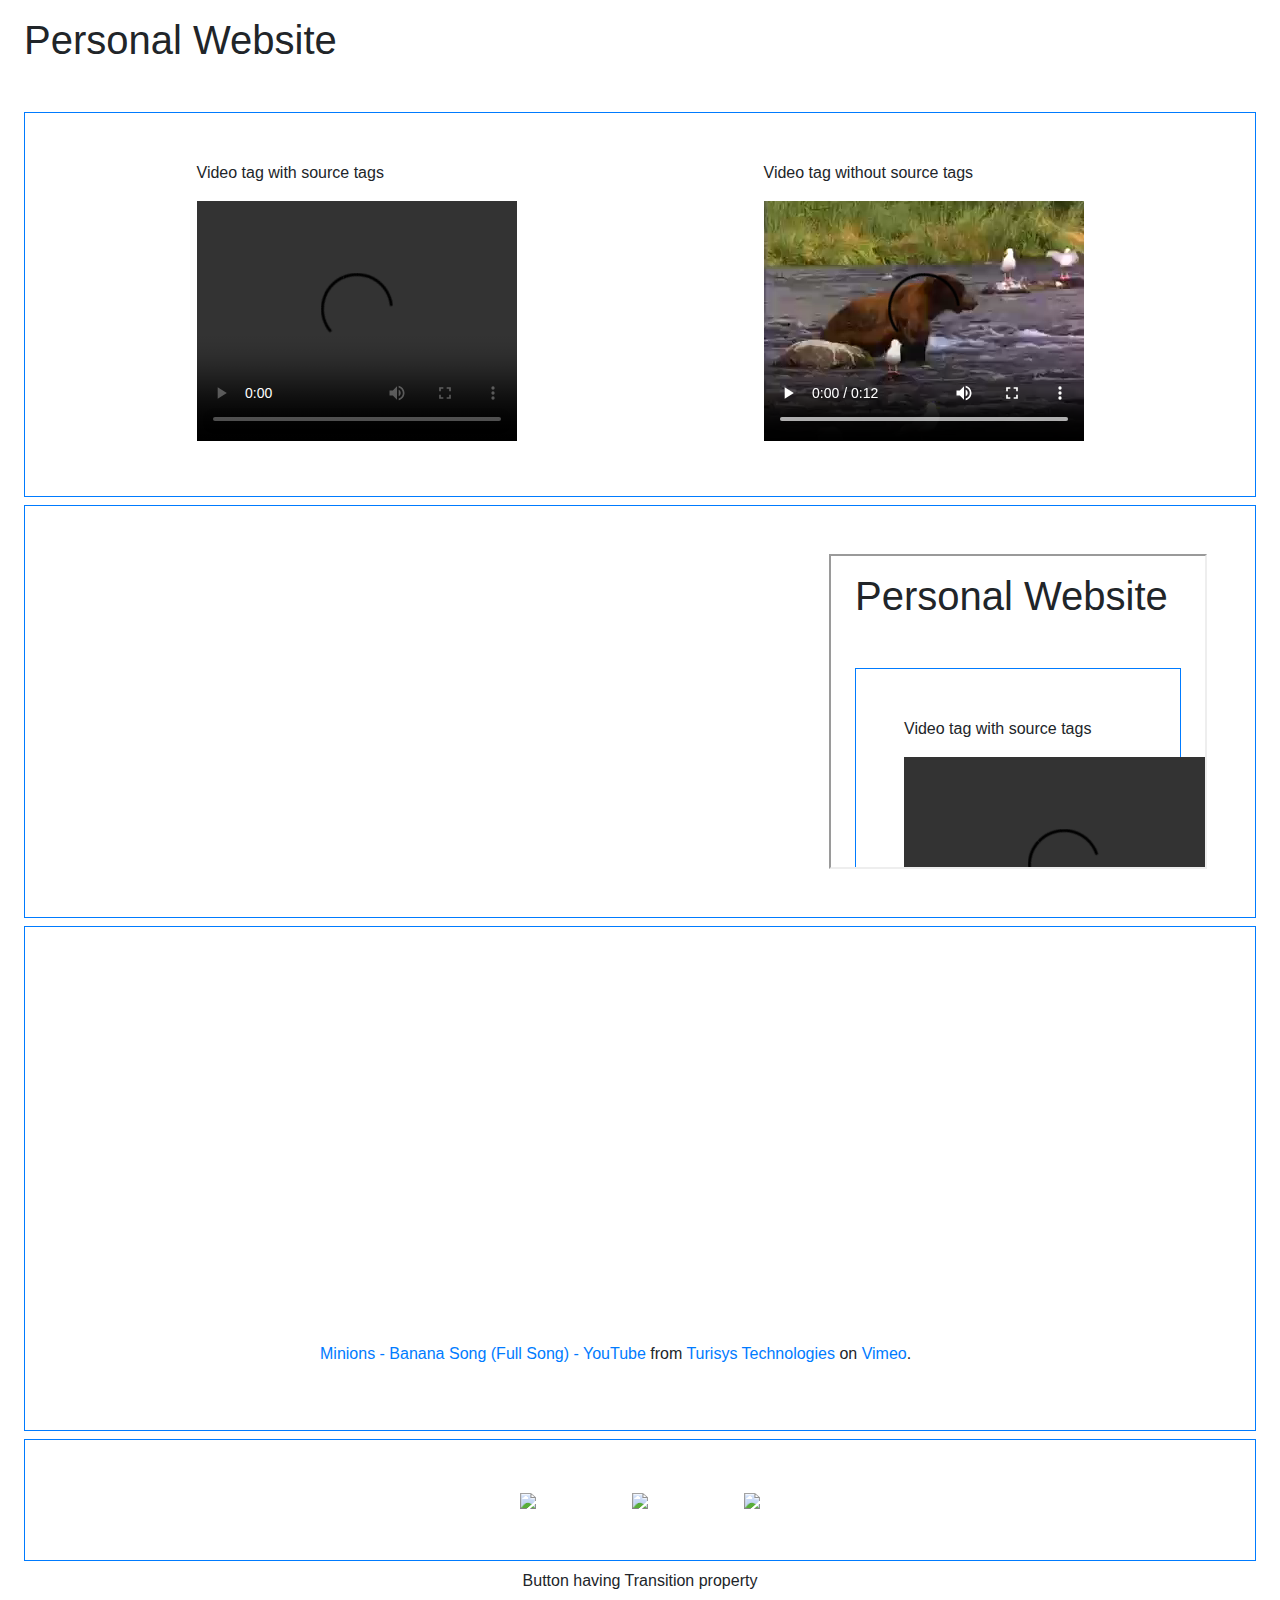
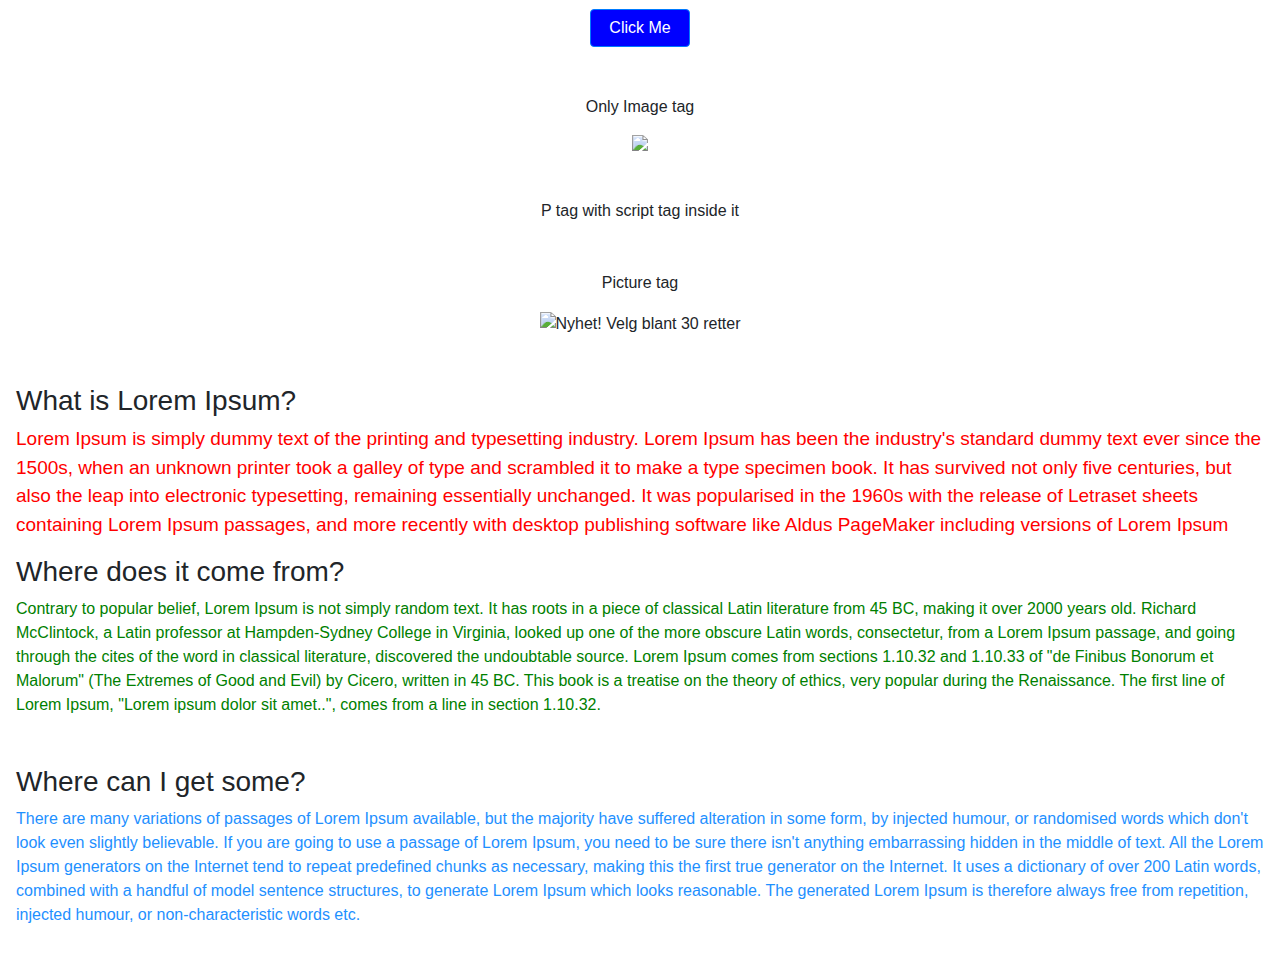
==== index.html @ 66a1eea3 "init" ====
<!DOCTYPE html>
<html lang="en">
<head>
    <meta charset="UTF-8">
    <title>Shubham Wingify</title>
    <link rel="stylesheet" href="https://stackpath.bootstrapcdn.com/bootstrap/4.3.1/css/bootstrap.min.css">
    <link rel="stylesheet" href="app.css">
    <!-- Start VWO Async SmartCode -->
    <script type='text/javascript'>
        function getQueryParam(name, url) {
            if (!url) {
                url = window.location.href;
            }
            var results = new RegExp('[\\?&]' + name + '=([^&#]*)').exec(url);
            if (!results) {
                return undefined;
            }
            return results[1] || undefined;
        }

        window._vwo_code = window._vwo_code || (function () {
            const accountId = getQueryParam('id');

            if (!accountId) {
                console.log('Account Id not found');
                return;
            } else {
                console.log('Account Id found', getQueryParam('id'));
            }

            var account_id = accountId,
                settings_tolerance = 2000,
                library_tolerance = 2500,
                use_existing_jquery = false,
                is_spa = 1,
                hide_element = 'body',

                /* DO NOT EDIT BELOW THIS LINE */
                f = false, d = document, code = {
                    use_existing_jquery: function () {
                        return use_existing_jquery;
                    }, library_tolerance: function () {
                        return library_tolerance;
                    }, finish: function () {
                        if (!f) {
                            f = true;
                            var a = d.getElementById('_vis_opt_path_hides');
                            if (a) a.parentNode.removeChild(a);
                        }
                    }, finished: function () {
                        return f;
                    }, load: function (a) {
                        var b = d.createElement('script');
                        b.src = a;
                        b.type = 'text/javascript';
                        b.innerText;
                        b.onerror = function () {
                            _vwo_code.finish();
                        };
                        d.getElementsByTagName('head')[0].appendChild(b);
                    }, init: function () {
                        window.settings_timer = setTimeout('_vwo_code.finish()', settings_tolerance);
                        var a = d.createElement('style'),
                            b = hide_element ? hide_element + '{opacity:0 !important;filter:alpha(opacity=0) !important;background:none !important;}' : '',
                            h = d.getElementsByTagName('head')[0];
                        a.setAttribute('id', '_vis_opt_path_hides');
                        a.setAttribute('type', 'text/css');
                        if (a.styleSheet) a.styleSheet.cssText = b; else a.appendChild(d.createTextNode(b));
                        h.appendChild(a);
                        this.load('https://dev.visualwebsiteoptimizer.com/j.php?a=' + account_id + '&u=' + encodeURIComponent(d.URL) + '&f=' + (+is_spa) + '&r=' + Math.random());
                        return settings_timer;
                    }
                };
            window._vwo_settings_timer = code.init();
            return code;
        }());
    </script>
    <!-- End VWO Async SmartCode -->
</head>
<body>
<div class="m-3">
    <div class="m-2 mb-5 header" id="header-div"><h1>Personal Website</h1></div>
    <div class="m-2 p-5 d-flex justify-content-around border border-primary">
        <div>
            <p>Video tag with source tags</p>
            <video width="320" height="240" controls>
                <source src="assets/video/vwo.mp4" type="video/mp4">
                <source src="assets/video/movie.ogg" type="video/ogg">
                Your browser does not support the video tag.
            </video>
        </div>
        <div>
            <p>Video tag without source tags</p>
            <video width="320" height="240" controls src="assets/video/movie.mp4"></video>
        </div>
    </div>
    <div class="m-2 p-5 d-flex justify-content-around border border-primary">
        <iframe width="400" height="315" src="https://www.youtube.com/embed/KrM107U_uRg" title="YouTube video player" frameborder="0" allow="accelerometer; autoplay; clipboard-write; encrypted-media; gyroscope; picture-in-picture" allowfullscreen></iframe>
        <iframe width="400" height="315" src="https://www.youtube-nocookie.com/embed/eUR-DrTGNws?start=60" title="YouTube video player" frameborder="0" allow="accelerometer; autoplay; clipboard-write; encrypted-media; gyroscope; picture-in-picture" allowfullscreen></iframe>
        <iframe width="400" src="index.html"></iframe>
    </div>

    <div class="m-2 p-5 d-flex justify-content-around border border-primary">
        <div>
            <iframe src="https://player.vimeo.com/video/88164302?h=32c4ceaef5" width="640" height="360" frameborder="0" allow="autoplay; fullscreen; picture-in-picture" allowfullscreen></iframe>
            <p><a href="https://vimeo.com/88164302">Minions - Banana Song (Full Song) - YouTube</a> from <a href="https://vimeo.com/user25624091">Turisys Technologies</a> on <a href="https://vimeo.com">Vimeo</a>.</p>
        </div>
    </div>

    <div class="m-2 d-flex justify-content-center border border-primary" id="images-div">
        <div class="m-4 p-4"><img
                src="https://static.wingify.com/gcp/wp-content/themes/vwo/images/new-website/brand-logos/norwegian.svg">
        </div>
        <div class="m-4 p-4"><img
                src="https://static.wingify.com/gcp/wp-content/themes/vwo/images/new-website/brand-logos/norwegian.svg">
        </div>
        <div class="m-4 p-4"><img
                src="https://static.wingify.com/gcp/wp-content/themes/vwo/images/new-website/brand-logos/norwegian.svg">
        </div>
    </div>
    <div class="m-2 mb-5 text-center"><p>Button having Transition property </p>
        <div class="d-flex justify-content-center">
            <button class="btn btn-primary myBtn">Click Me</button>
        </div>
    </div>
    <div class="m-2 mb-5 text-center"><p>Only Image tag</p>
        <div class="d-flex justify-content-center">
            <img style="max-width:500px;height: auto;" src="https://cdn.pixabay.com/photo/2018/07/30/19/26/nature-3573390_1280.jpg">
        </div>
    </div>
    <div class="m-2 mb-5 text-center">
        <p>P tag with script tag inside it
            <script>console.log('Hello'); </script>
        </p>
    </div>
    <div class="m-2 mb-5 text-center"><p>Picture tag</p>
        <div class="d-flex justify-content-center">
            <picture>
                <source srcset="https://cdn.sanity.io/images/xoat7lmv/dev/f7bf72562679229f65f2c16902c47bc93298986c-1000x1000.jpg?w=320&amp;fm=webp 320w, https://cdn.sanity.io/images/xoat7lmv/dev/f7bf72562679229f65f2c16902c47bc93298986c-1000x1000.jpg?w=640&amp;fm=webp 640w, https://cdn.sanity.io/images/xoat7lmv/dev/f7bf72562679229f65f2c16902c47bc93298986c-1000x1000.jpg?w=768&amp;fm=webp 768w, https://cdn.sanity.io/images/xoat7lmv/dev/f7bf72562679229f65f2c16902c47bc93298986c-1000x1000.jpg?w=1024&amp;fm=webp 1024w, https://cdn.sanity.io/images/xoat7lmv/dev/f7bf72562679229f65f2c16902c47bc93298986c-1000x1000.jpg?w=1536&amp;fm=webp 1536w, https://cdn.sanity.io/images/xoat7lmv/dev/f7bf72562679229f65f2c16902c47bc93298986c-1000x1000.jpg?w=2048&amp;fm=webp 2048w"
                        data-srcset="https://cdn.sanity.io/images/xoat7lmv/dev/f7bf72562679229f65f2c16902c47bc93298986c-1000x1000.jpg?w=320&amp;fm=webp 320w, https://cdn.sanity.io/images/xoat7lmv/dev/f7bf72562679229f65f2c16902c47bc93298986c-1000x1000.jpg?w=640&amp;fm=webp 640w, https://cdn.sanity.io/images/xoat7lmv/dev/f7bf72562679229f65f2c16902c47bc93298986c-1000x1000.jpg?w=768&amp;fm=webp 768w, https://cdn.sanity.io/images/xoat7lmv/dev/f7bf72562679229f65f2c16902c47bc93298986c-1000x1000.jpg?w=1024&amp;fm=webp 1024w, https://cdn.sanity.io/images/xoat7lmv/dev/f7bf72562679229f65f2c16902c47bc93298986c-1000x1000.jpg?w=1536&amp;fm=webp 1536w, https://cdn.sanity.io/images/xoat7lmv/dev/f7bf72562679229f65f2c16902c47bc93298986c-1000x1000.jpg?w=2048&amp;fm=webp 2048w"
                        sizes="100vw" media="(max-width: 767px)" type="image/webp">
                <source srcset="https://cdn.sanity.io/images/xoat7lmv/dev/058c8628d350c7012c5c08b7042048e3250b1220-2048x782.jpg?w=320&amp;fm=webp 320w, https://cdn.sanity.io/images/xoat7lmv/dev/058c8628d350c7012c5c08b7042048e3250b1220-2048x782.jpg?w=640&amp;fm=webp 640w, https://cdn.sanity.io/images/xoat7lmv/dev/058c8628d350c7012c5c08b7042048e3250b1220-2048x782.jpg?w=768&amp;fm=webp 768w, https://cdn.sanity.io/images/xoat7lmv/dev/058c8628d350c7012c5c08b7042048e3250b1220-2048x782.jpg?w=1024&amp;fm=webp 1024w, https://cdn.sanity.io/images/xoat7lmv/dev/058c8628d350c7012c5c08b7042048e3250b1220-2048x782.jpg?w=1536&amp;fm=webp 1536w, https://cdn.sanity.io/images/xoat7lmv/dev/058c8628d350c7012c5c08b7042048e3250b1220-2048x782.jpg?w=2048&amp;fm=webp 2048w"
                        data-srcset="https://cdn.sanity.io/images/xoat7lmv/dev/058c8628d350c7012c5c08b7042048e3250b1220-2048x782.jpg?w=320&amp;fm=webp 320w, https://cdn.sanity.io/images/xoat7lmv/dev/058c8628d350c7012c5c08b7042048e3250b1220-2048x782.jpg?w=640&amp;fm=webp 640w, https://cdn.sanity.io/images/xoat7lmv/dev/058c8628d350c7012c5c08b7042048e3250b1220-2048x782.jpg?w=768&amp;fm=webp 768w, https://cdn.sanity.io/images/xoat7lmv/dev/058c8628d350c7012c5c08b7042048e3250b1220-2048x782.jpg?w=1024&amp;fm=webp 1024w, https://cdn.sanity.io/images/xoat7lmv/dev/058c8628d350c7012c5c08b7042048e3250b1220-2048x782.jpg?w=1536&amp;fm=webp 1536w, https://cdn.sanity.io/images/xoat7lmv/dev/058c8628d350c7012c5c08b7042048e3250b1220-2048x782.jpg?w=2048&amp;fm=webp 2048w"
                        sizes="100vw" media="(min-width: 768px)" type="image/webp">
                <source srcset="https://cdn.sanity.io/images/xoat7lmv/dev/f7bf72562679229f65f2c16902c47bc93298986c-1000x1000.jpg?w=320 320w, https://cdn.sanity.io/images/xoat7lmv/dev/f7bf72562679229f65f2c16902c47bc93298986c-1000x1000.jpg?w=640 640w, https://cdn.sanity.io/images/xoat7lmv/dev/f7bf72562679229f65f2c16902c47bc93298986c-1000x1000.jpg?w=768 768w, https://cdn.sanity.io/images/xoat7lmv/dev/f7bf72562679229f65f2c16902c47bc93298986c-1000x1000.jpg?w=1024 1024w, https://cdn.sanity.io/images/xoat7lmv/dev/f7bf72562679229f65f2c16902c47bc93298986c-1000x1000.jpg?w=1536 1536w, https://cdn.sanity.io/images/xoat7lmv/dev/f7bf72562679229f65f2c16902c47bc93298986c-1000x1000.jpg?w=2048 2048w"
                        data-srcset="https://cdn.sanity.io/images/xoat7lmv/dev/f7bf72562679229f65f2c16902c47bc93298986c-1000x1000.jpg?w=320 320w, https://cdn.sanity.io/images/xoat7lmv/dev/f7bf72562679229f65f2c16902c47bc93298986c-1000x1000.jpg?w=640 640w, https://cdn.sanity.io/images/xoat7lmv/dev/f7bf72562679229f65f2c16902c47bc93298986c-1000x1000.jpg?w=768 768w, https://cdn.sanity.io/images/xoat7lmv/dev/f7bf72562679229f65f2c16902c47bc93298986c-1000x1000.jpg?w=1024 1024w, https://cdn.sanity.io/images/xoat7lmv/dev/f7bf72562679229f65f2c16902c47bc93298986c-1000x1000.jpg?w=1536 1536w, https://cdn.sanity.io/images/xoat7lmv/dev/f7bf72562679229f65f2c16902c47bc93298986c-1000x1000.jpg?w=2048 2048w"
                        sizes="100vw" media="(max-width: 767px)">
                <source srcset="https://cdn.sanity.io/images/xoat7lmv/dev/058c8628d350c7012c5c08b7042048e3250b1220-2048x782.jpg?w=320 320w, https://cdn.sanity.io/images/xoat7lmv/dev/058c8628d350c7012c5c08b7042048e3250b1220-2048x782.jpg?w=640 640w, https://cdn.sanity.io/images/xoat7lmv/dev/058c8628d350c7012c5c08b7042048e3250b1220-2048x782.jpg?w=768 768w, https://cdn.sanity.io/images/xoat7lmv/dev/058c8628d350c7012c5c08b7042048e3250b1220-2048x782.jpg?w=1024 1024w, https://cdn.sanity.io/images/xoat7lmv/dev/058c8628d350c7012c5c08b7042048e3250b1220-2048x782.jpg?w=1536 1536w, https://cdn.sanity.io/images/xoat7lmv/dev/058c8628d350c7012c5c08b7042048e3250b1220-2048x782.jpg?w=2048 2048w"
                        data-srcset="https://cdn.sanity.io/images/xoat7lmv/dev/058c8628d350c7012c5c08b7042048e3250b1220-2048x782.jpg?w=320 320w, https://cdn.sanity.io/images/xoat7lmv/dev/058c8628d350c7012c5c08b7042048e3250b1220-2048x782.jpg?w=640 640w, https://cdn.sanity.io/images/xoat7lmv/dev/058c8628d350c7012c5c08b7042048e3250b1220-2048x782.jpg?w=768 768w, https://cdn.sanity.io/images/xoat7lmv/dev/058c8628d350c7012c5c08b7042048e3250b1220-2048x782.jpg?w=1024 1024w, https://cdn.sanity.io/images/xoat7lmv/dev/058c8628d350c7012c5c08b7042048e3250b1220-2048x782.jpg?w=1536 1536w, https://cdn.sanity.io/images/xoat7lmv/dev/058c8628d350c7012c5c08b7042048e3250b1220-2048x782.jpg?w=2048 2048w"
                        sizes="100vw" media="(min-width: 768px)">
                <img src="https://cdn.sanity.io/images/xoat7lmv/dev/f7bf72562679229f65f2c16902c47bc93298986c-1000x1000.jpg?w=16"
                     data-src="https://cdn.sanity.io/images/xoat7lmv/dev/f7bf72562679229f65f2c16902c47bc93298986c-1000x1000.jpg?w=1024"
                     data-sizes="auto" class="" alt="Nyhet! Velg blant 30 retter"></picture>
        </div>
    </div>
    <div class="mb-2" id="content-div-1"><h3 id="content-div-1-h3">What is Lorem Ipsum?</h3>
        <p id="content-div-1-p" style="font-size: 19px;">Lorem Ipsum is simply dummy text of the printing and
            typesetting industry. Lorem Ipsum has been the industry's standard dummy text ever since the 1500s, when an
            unknown printer took a galley of type and scrambled it to make a type specimen book. It has survived not
            only five centuries, but also the leap into electronic typesetting, remaining essentially unchanged. It was
            popularised in the 1960s with the release of Letraset sheets containing Lorem Ipsum passages, and more
            recently with desktop publishing software like Aldus PageMaker including versions of Lorem Ipsum</p></div>
    <div class="mb-5" id="content-div-2" data-id="div-2"><h3 id="content-div-2-h3">Where does it come from?</h3>
        <p id="content-div-2-p">Contrary to popular belief, Lorem Ipsum is not simply random text. It has roots in a
            piece of classical Latin literature from 45 BC, making it over 2000 years old. Richard McClintock, a Latin
            professor at Hampden-Sydney College in Virginia, looked up one of the more obscure Latin words, consectetur,
            from a Lorem Ipsum passage, and going through the cites of the word in classical literature, discovered the
            undoubtable source. Lorem Ipsum comes from sections 1.10.32 and 1.10.33 of "de Finibus Bonorum et Malorum"
            (The Extremes of Good and Evil) by Cicero, written in 45 BC. This book is a treatise on the theory of
            ethics, very popular during the Renaissance. The first line of Lorem Ipsum, "Lorem ipsum dolor sit amet..",
            comes from a line in section 1.10.32.</p></div>
    <div class="mb-5" id="content-div-3" data-animal="horse"><h3 id="content-div-3-h3">Where can I get some?</h3>
        <p id="content-div-3-p" class="shubham">There are many variations of passages of Lorem Ipsum available, but the
            majority have suffered alteration in some form, by injected humour, or randomised words which don't look
            even slightly believable. If you are going to use a passage of Lorem Ipsum, you need to be sure there isn't
            anything embarrassing hidden in the middle of text. All the Lorem Ipsum generators on the Internet tend to
            repeat predefined chunks as necessary, making this the first true generator on the Internet. It uses a
            dictionary of over 200 Latin words, combined with a handful of model sentence structures, to generate Lorem
            Ipsum which looks reasonable. The generated Lorem Ipsum is therefore always free from repetition, injected
            humour, or non-characteristic words etc.</p></div>
</div>
</body>
</html>
---- app.css ----
#content-div-1 > p {
    color: red;
    /*width: 150%;*/
    /*overflow:hidden;*/
}

#content-div-2 > p {
    color: green;
}

#content-div-3 > p {
    color: dodgerblue;
}

.myBtn{
    width: 100px;
    transition: all 8s linear;
    background: blue;
}

.myBtn:hover{
    visibility: hidden !important;
    background-color: green;
    width: 300px;
}
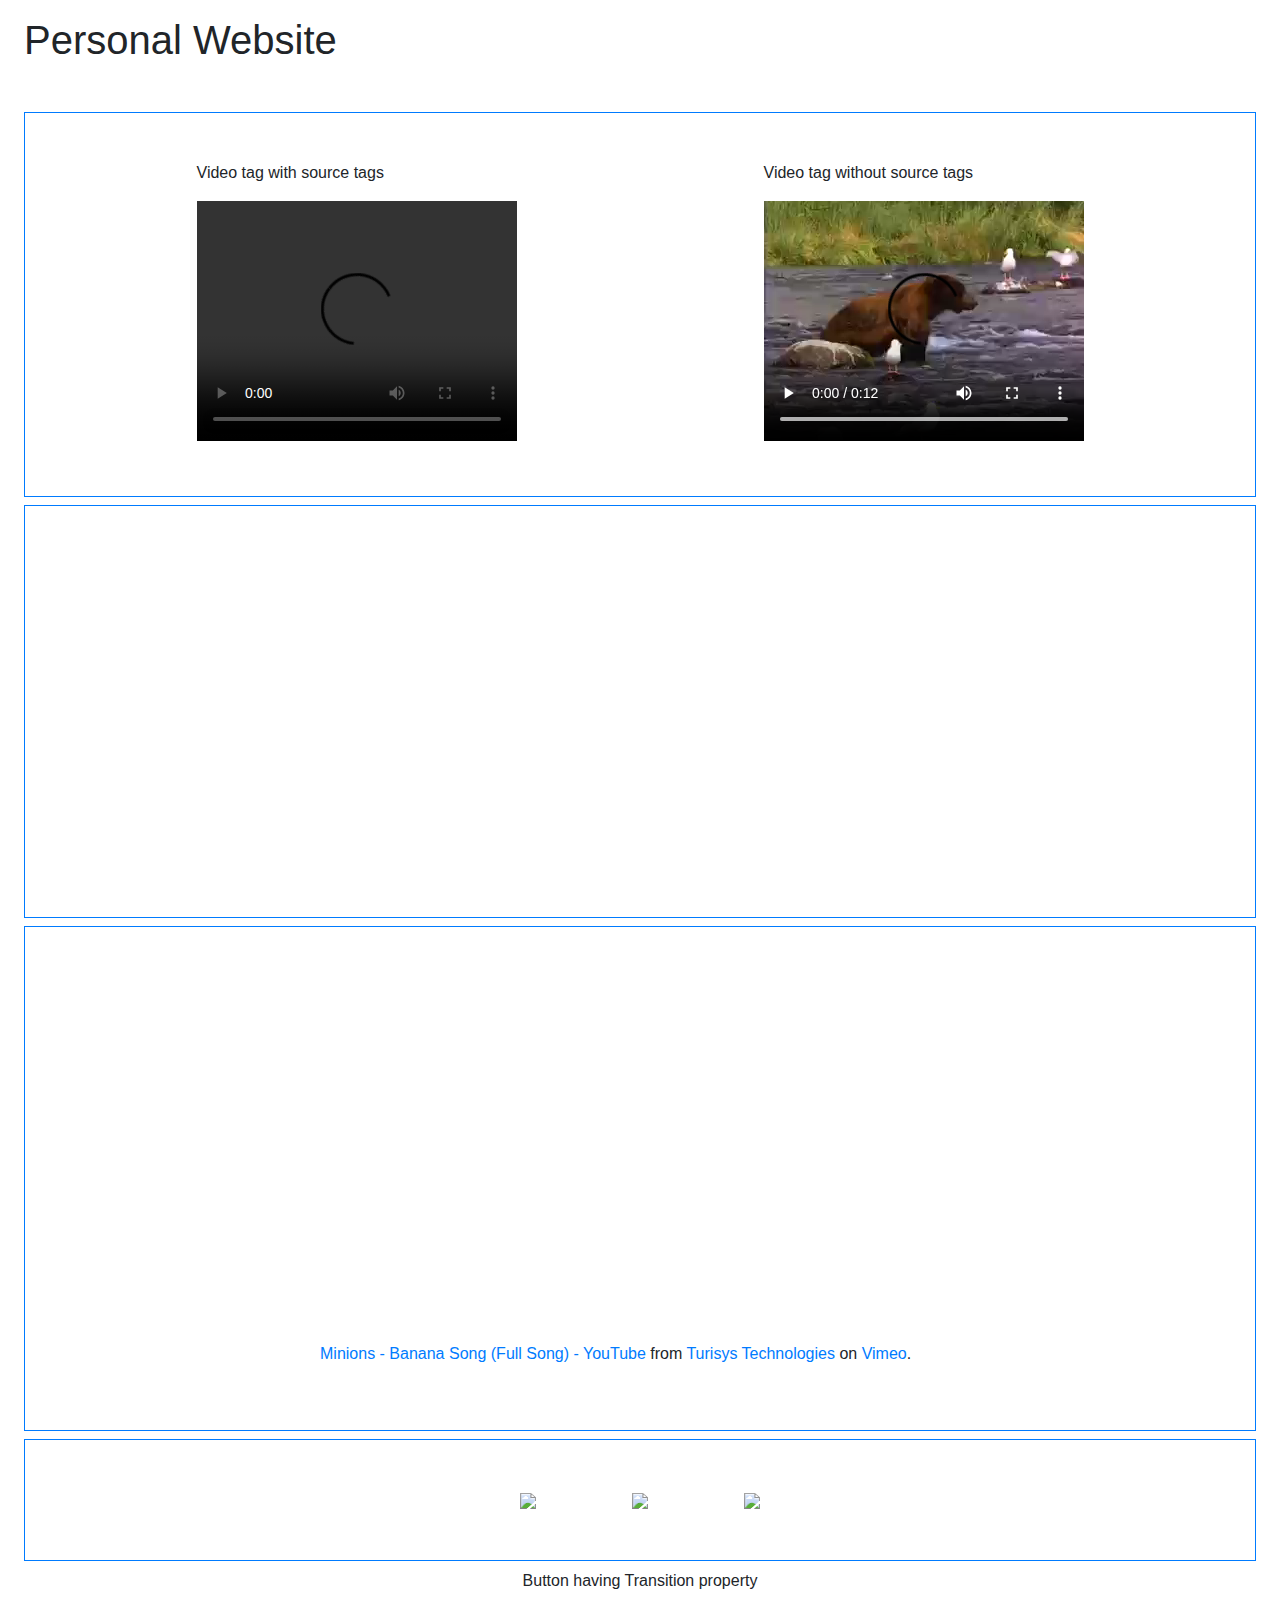
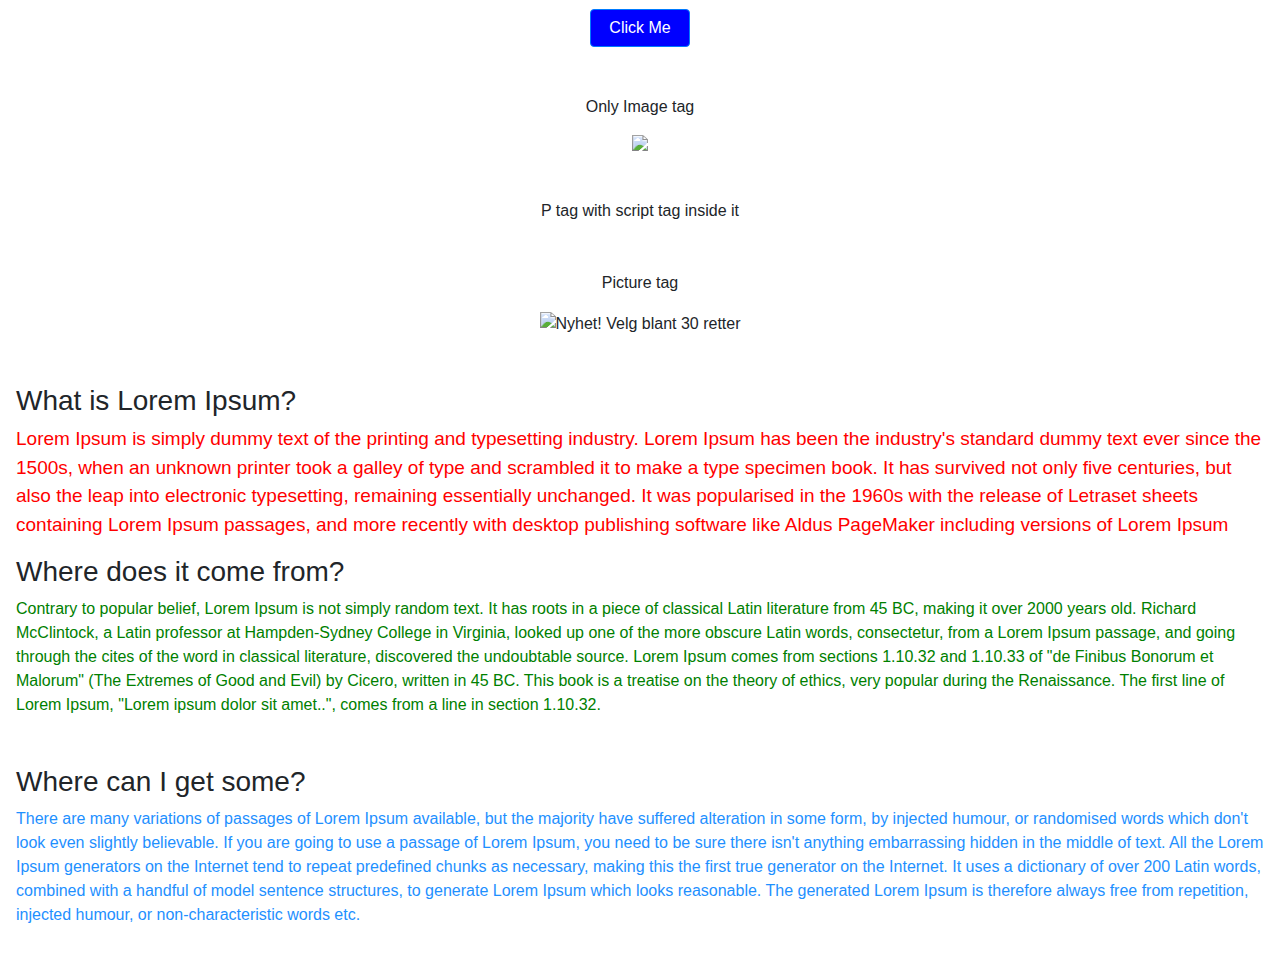
==== commit 468d6615: "init" ====
--- a/index.html
+++ b/index.html
@@ -76,6 +76,7 @@
         }());
     </script>
     <!-- End VWO Async SmartCode -->
+    <script type="text/javascript" src="main.js"></script>
 </head>
 <body>
 <div class="m-3">
@@ -97,7 +98,6 @@
     <div class="m-2 p-5 d-flex justify-content-around border border-primary">
         <iframe width="400" height="315" src="https://www.youtube.com/embed/KrM107U_uRg" title="YouTube video player" frameborder="0" allow="accelerometer; autoplay; clipboard-write; encrypted-media; gyroscope; picture-in-picture" allowfullscreen></iframe>
         <iframe width="400" height="315" src="https://www.youtube-nocookie.com/embed/eUR-DrTGNws?start=60" title="YouTube video player" frameborder="0" allow="accelerometer; autoplay; clipboard-write; encrypted-media; gyroscope; picture-in-picture" allowfullscreen></iframe>
-        <iframe width="400" src="index.html"></iframe>
     </div>
 
     <div class="m-2 p-5 d-flex justify-content-around border border-primary">
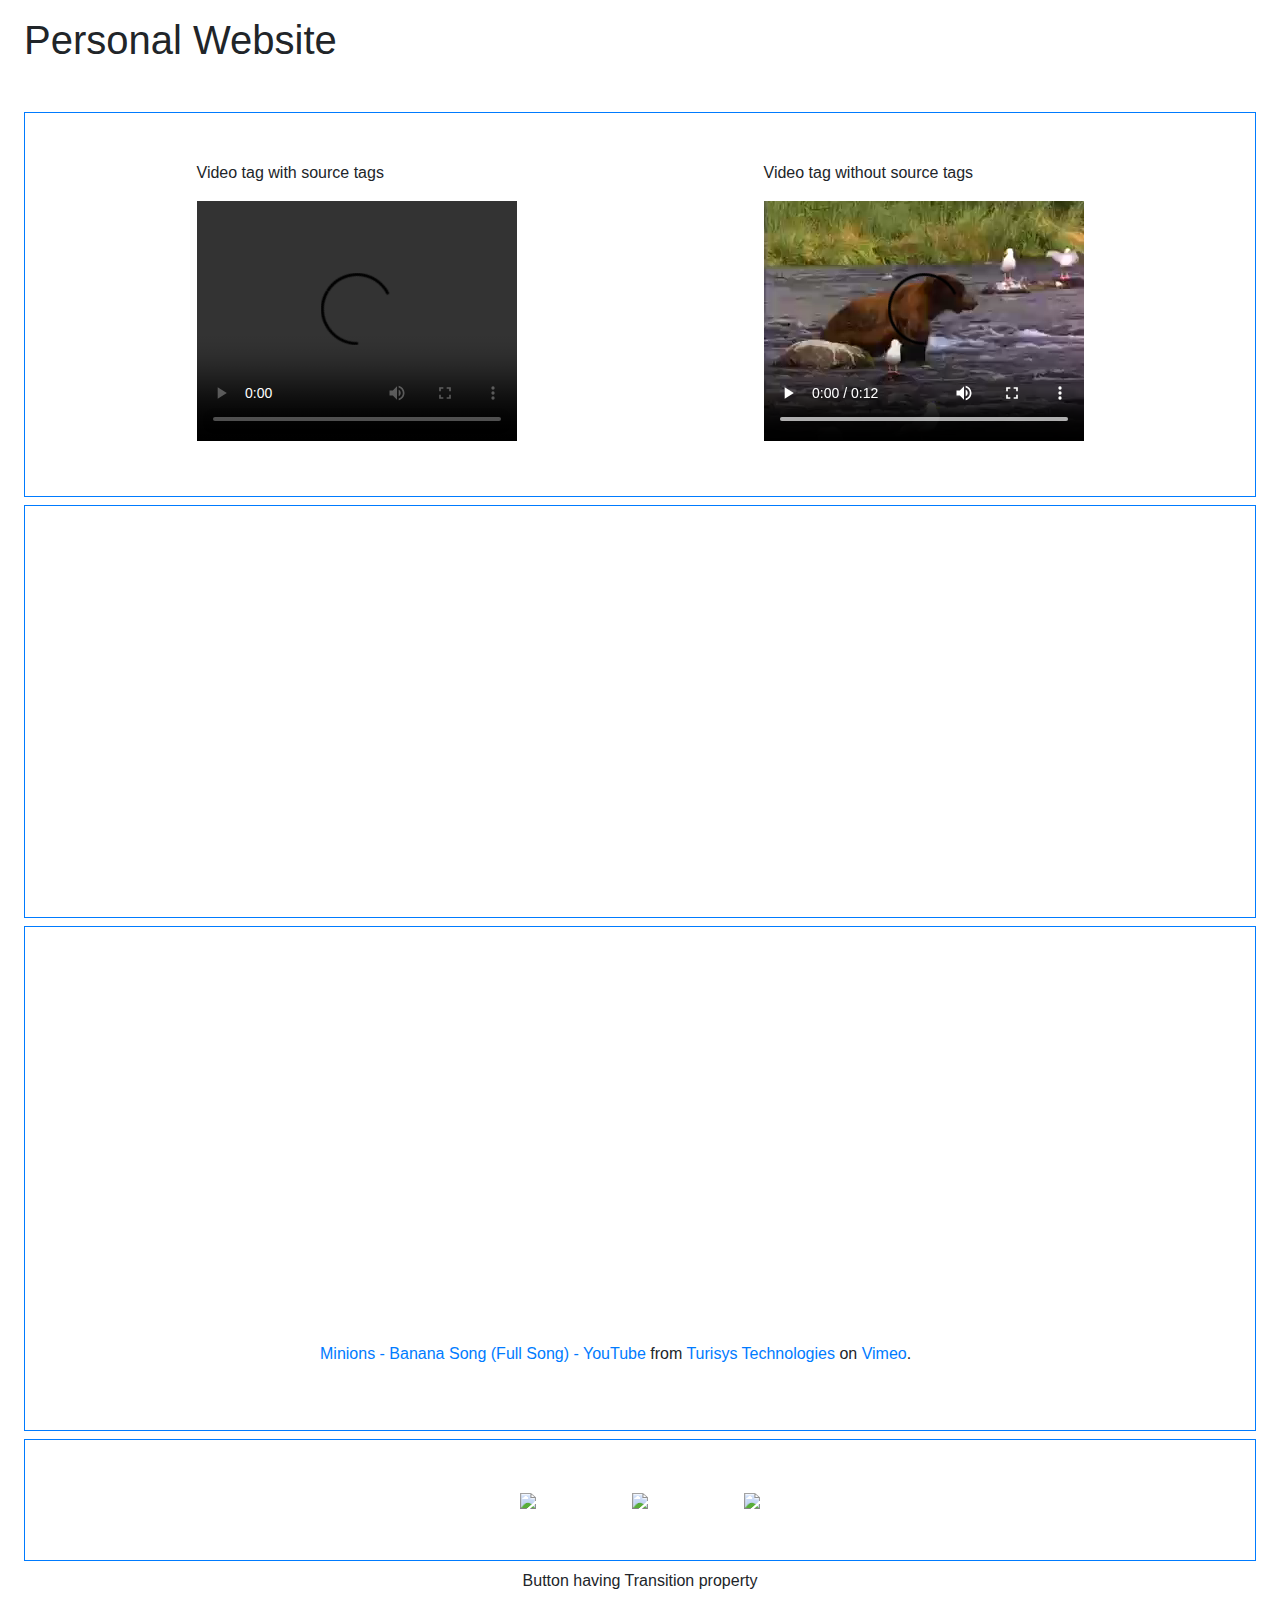
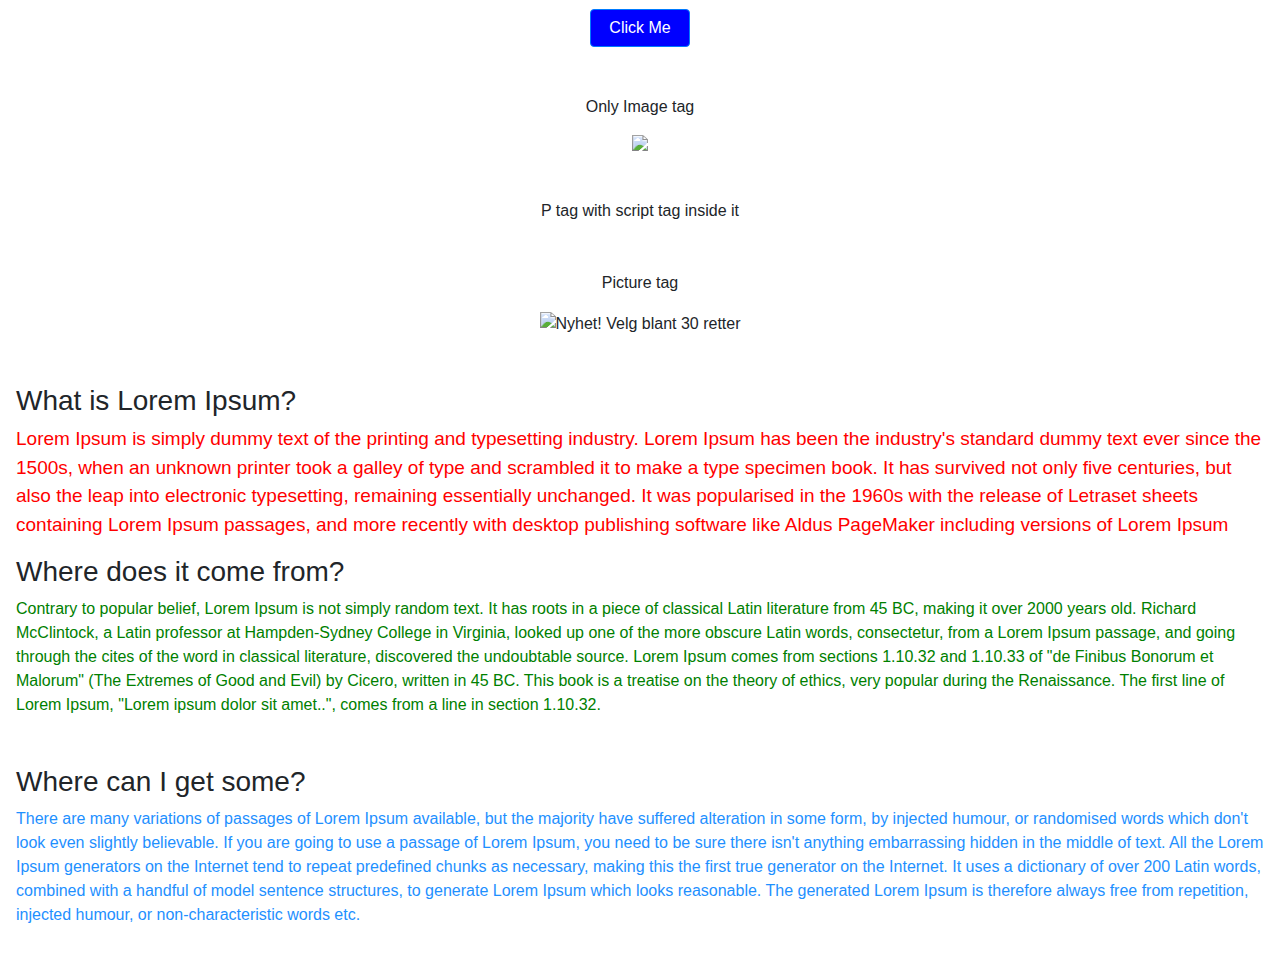
==== commit 4a427545: "init" ====
--- a/index.html
+++ b/index.html
@@ -76,7 +76,7 @@
         }());
     </script>
     <!-- End VWO Async SmartCode -->
-    <script type="text/javascript" src="main.js"></script>
+<!--    <script type="text/javascript" src="main.js"></script>-->
 </head>
 <body>
 <div class="m-3">
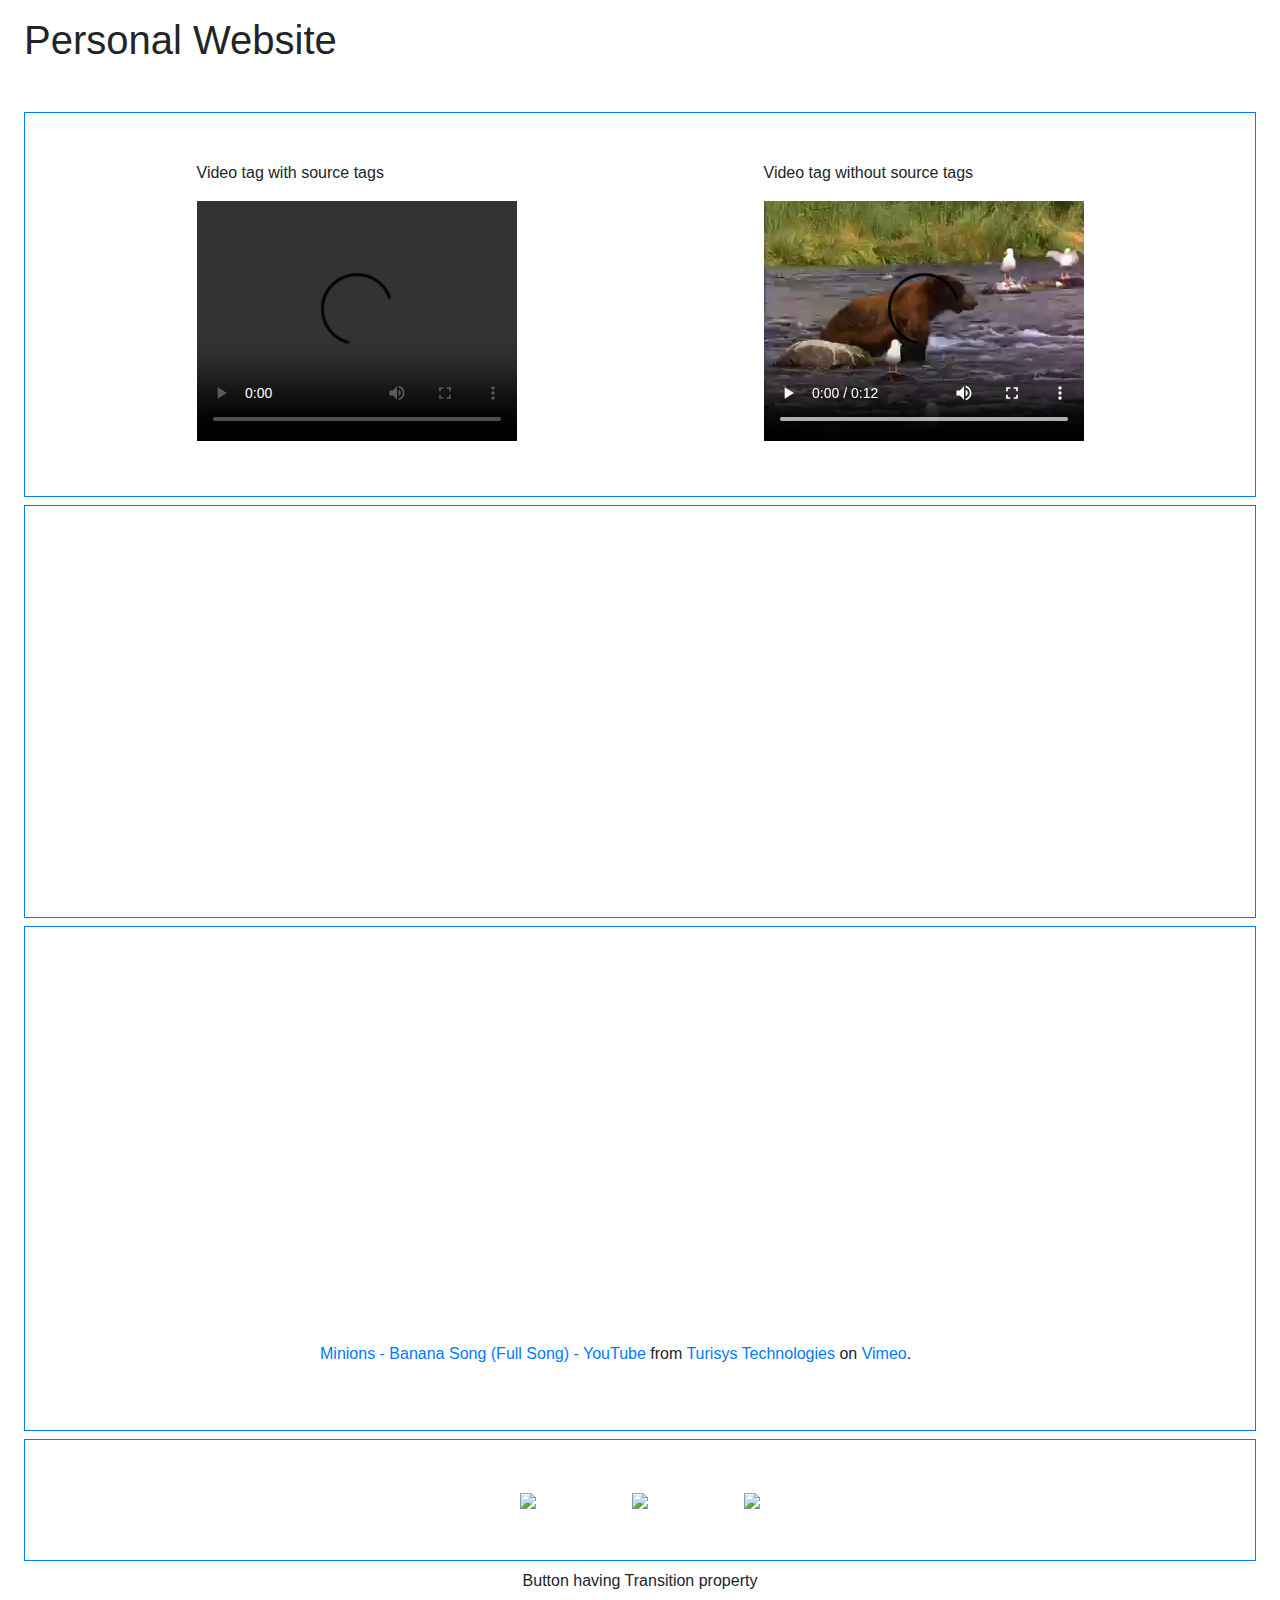
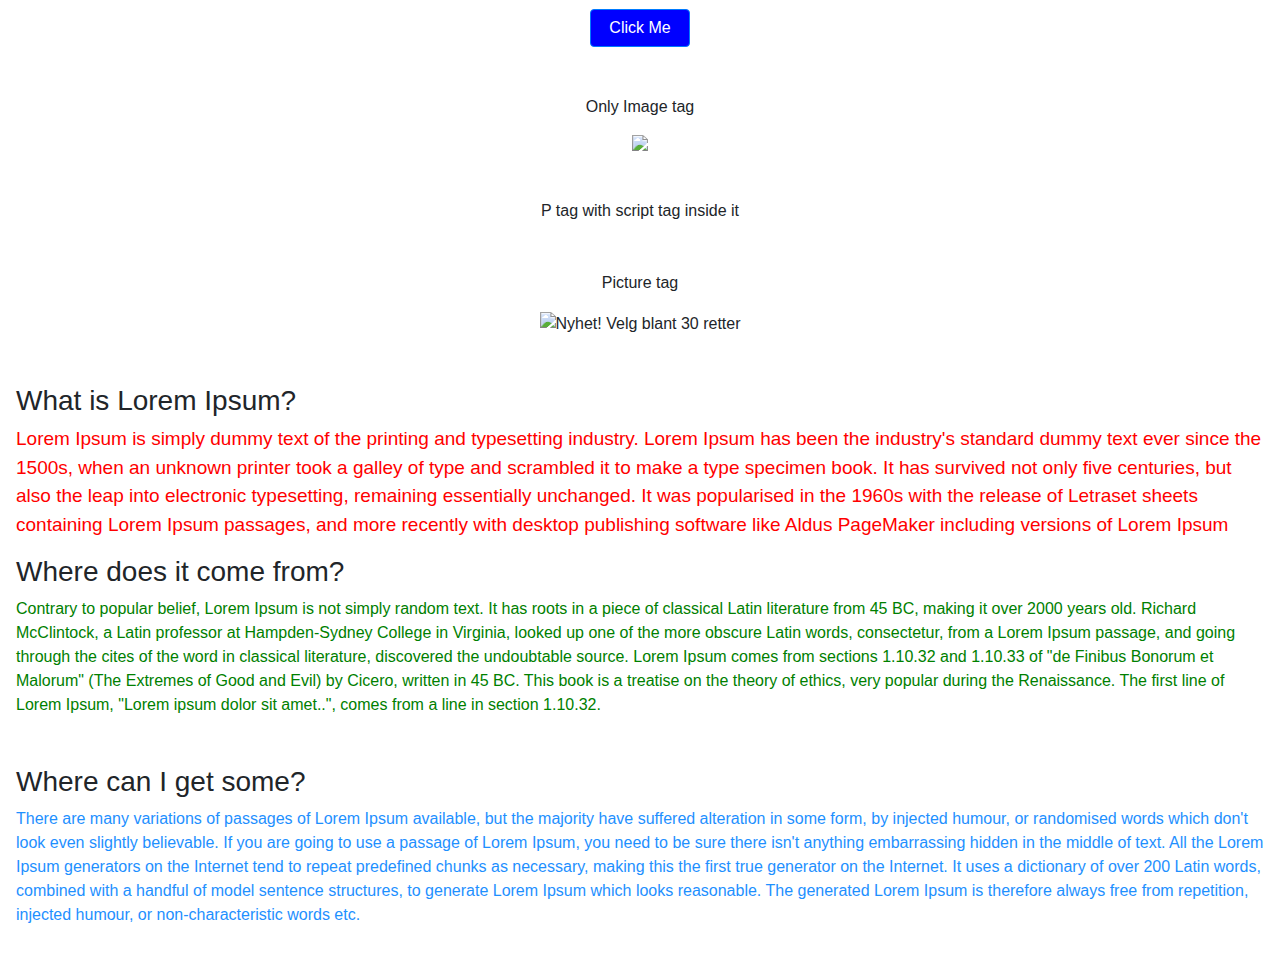
==== commit f0318c1f: "init" ====
--- a/index.html
+++ b/index.html
@@ -102,7 +102,7 @@
 
     <div class="m-2 p-5 d-flex justify-content-around border border-primary">
         <div>
-            <iframe src="https://player.vimeo.com/video/88164302?h=32c4ceaef5" width="640" height="360" frameborder="0" allow="autoplay; fullscreen; picture-in-picture" allowfullscreen></iframe>
+            <iframe src="//player.vimeo.com/video/88164302?h=32c4ceaef5" width="640" height="360" frameborder="0" allow="autoplay; fullscreen; picture-in-picture" allowfullscreen></iframe>
             <p><a href="https://vimeo.com/88164302">Minions - Banana Song (Full Song) - YouTube</a> from <a href="https://vimeo.com/user25624091">Turisys Technologies</a> on <a href="https://vimeo.com">Vimeo</a>.</p>
         </div>
     </div>
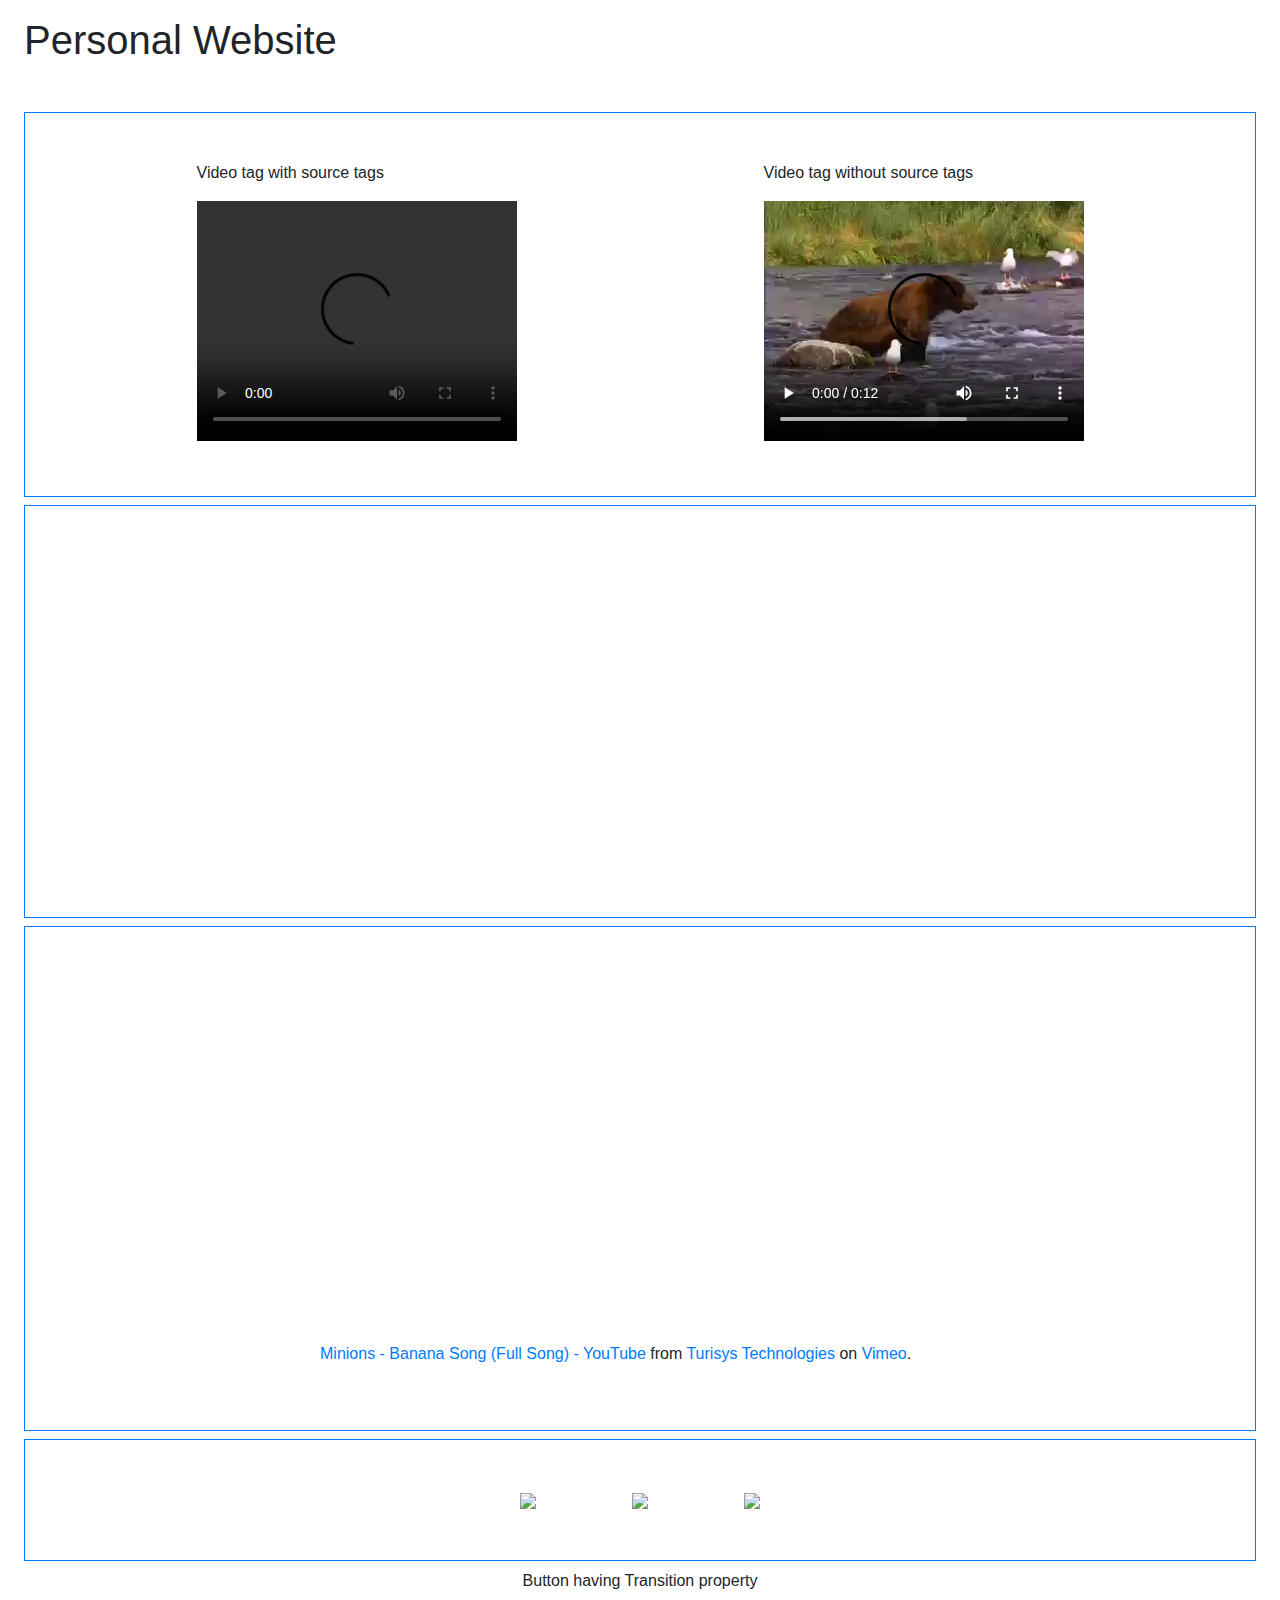
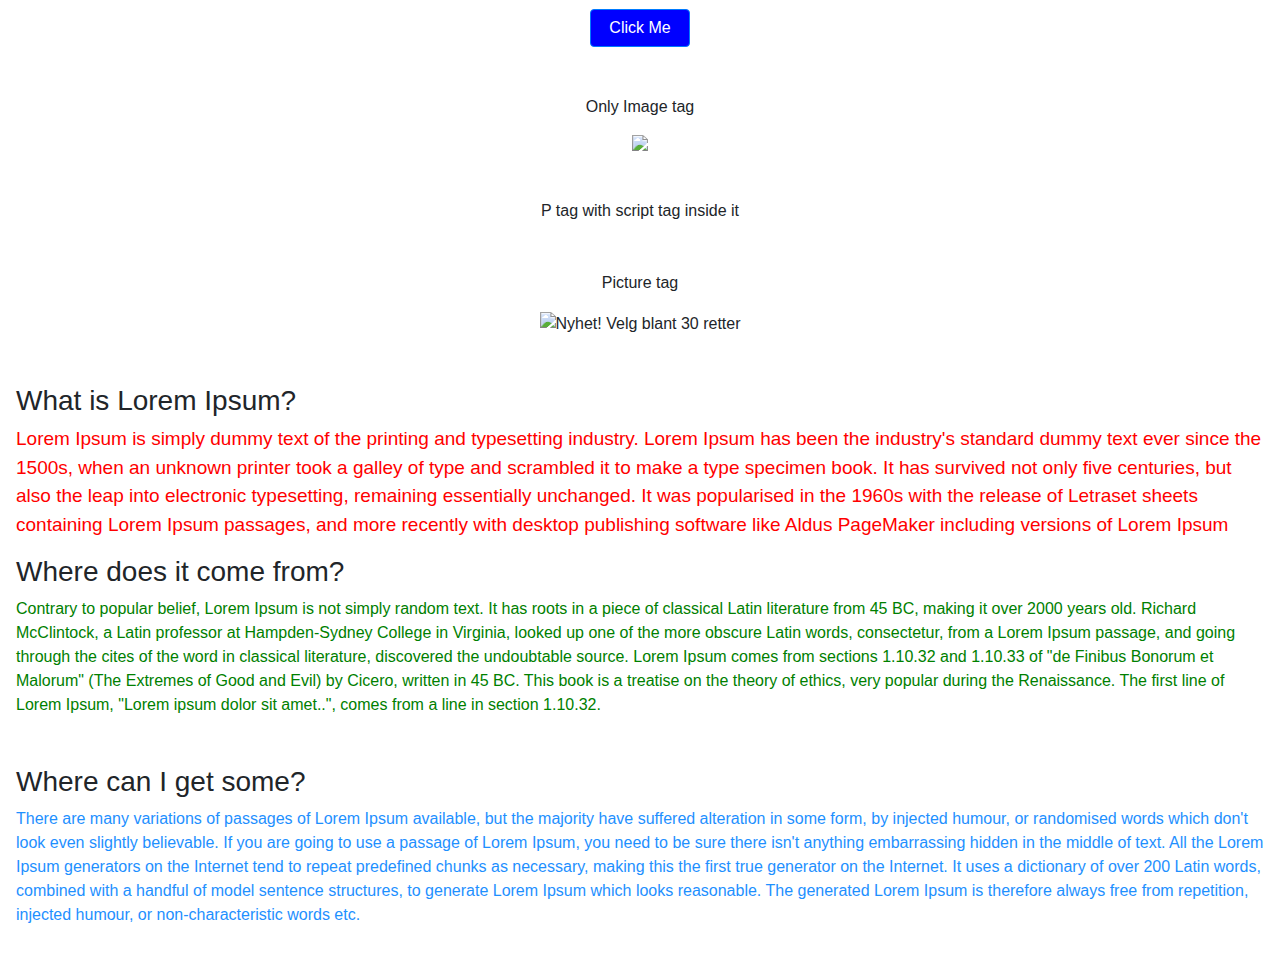
==== commit 57fd2899: "init" ====
--- a/index.html
+++ b/index.html
@@ -96,7 +96,7 @@
         </div>
     </div>
     <div class="m-2 p-5 d-flex justify-content-around border border-primary">
-        <iframe width="400" height="315" src="https://www.youtube.com/embed/KrM107U_uRg" title="YouTube video player" frameborder="0" allow="accelerometer; autoplay; clipboard-write; encrypted-media; gyroscope; picture-in-picture" allowfullscreen></iframe>
+        <iframe width="400" height="315" src="//www.youtube.com/embed/KrM107U_uRg" title="YouTube video player" frameborder="0" allow="accelerometer; autoplay; clipboard-write; encrypted-media; gyroscope; picture-in-picture" allowfullscreen></iframe>
         <iframe width="400" height="315" src="https://www.youtube-nocookie.com/embed/eUR-DrTGNws?start=60" title="YouTube video player" frameborder="0" allow="accelerometer; autoplay; clipboard-write; encrypted-media; gyroscope; picture-in-picture" allowfullscreen></iframe>
     </div>
 
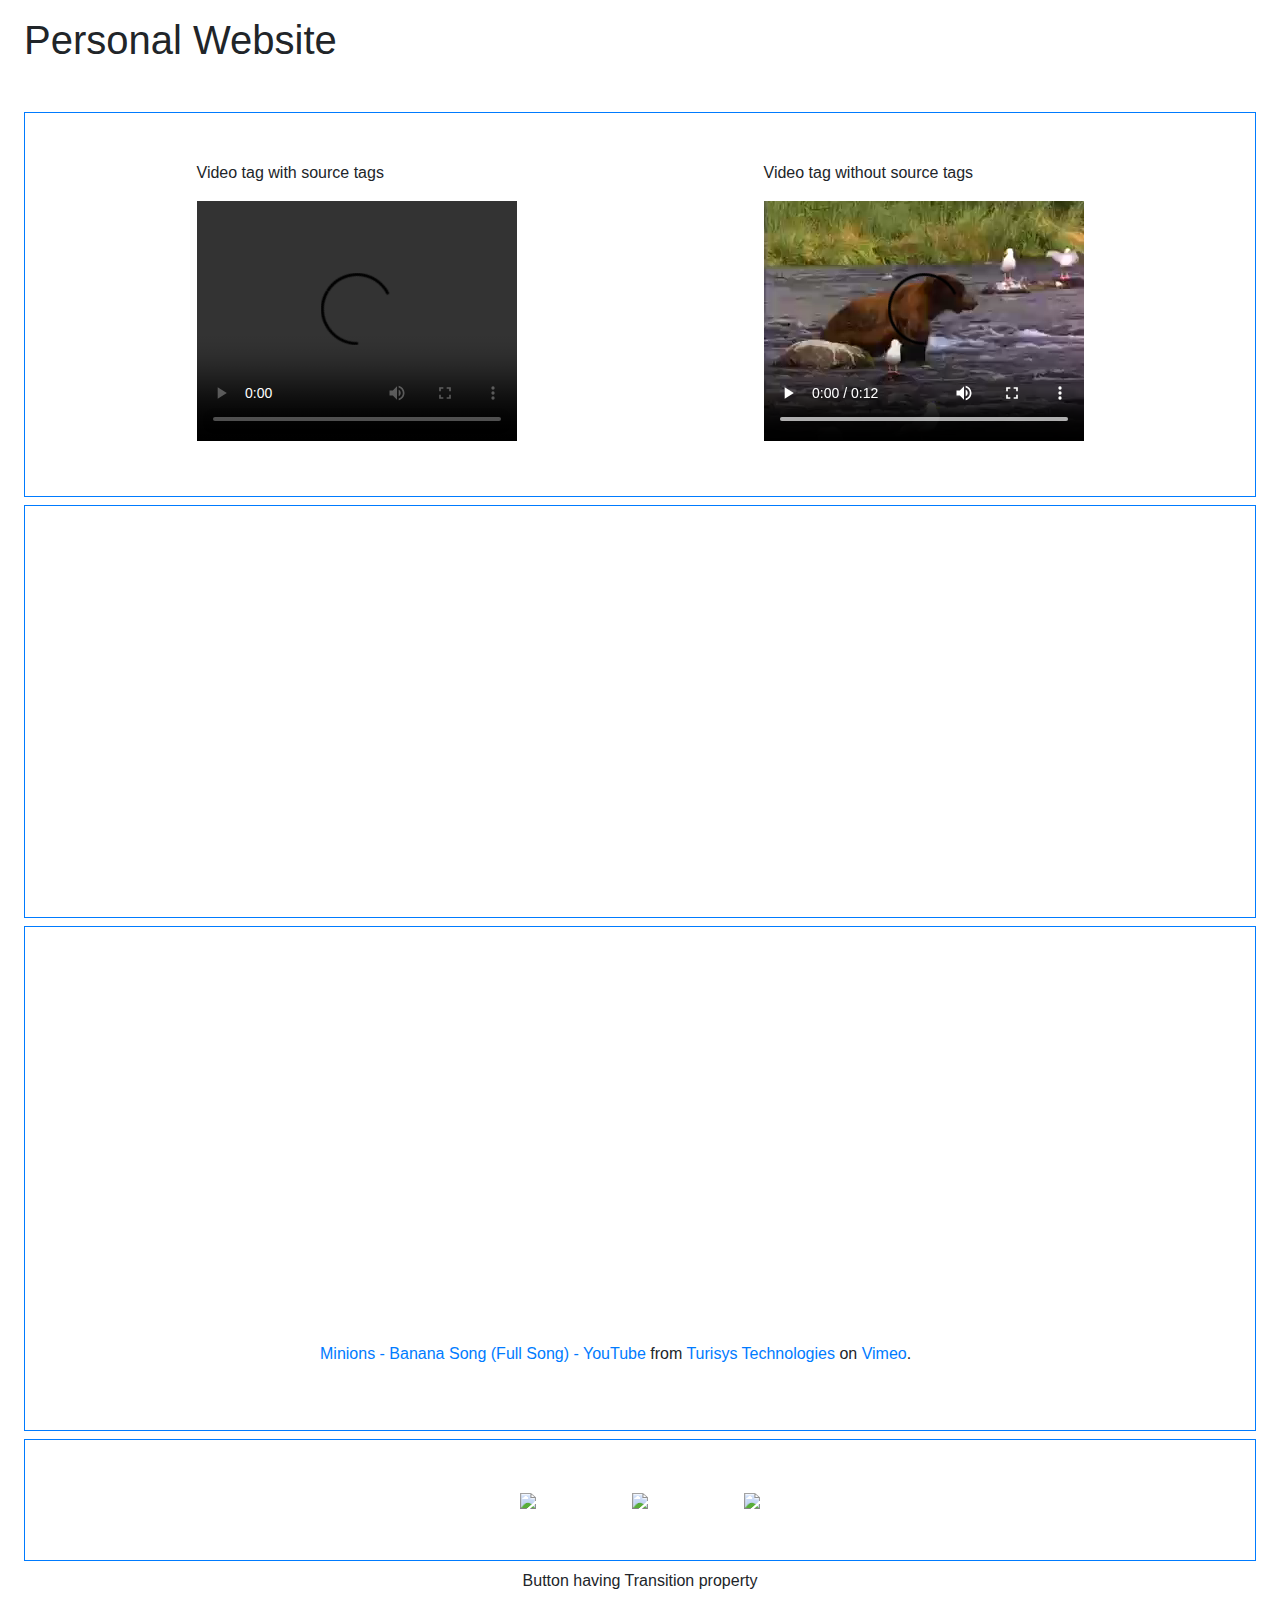
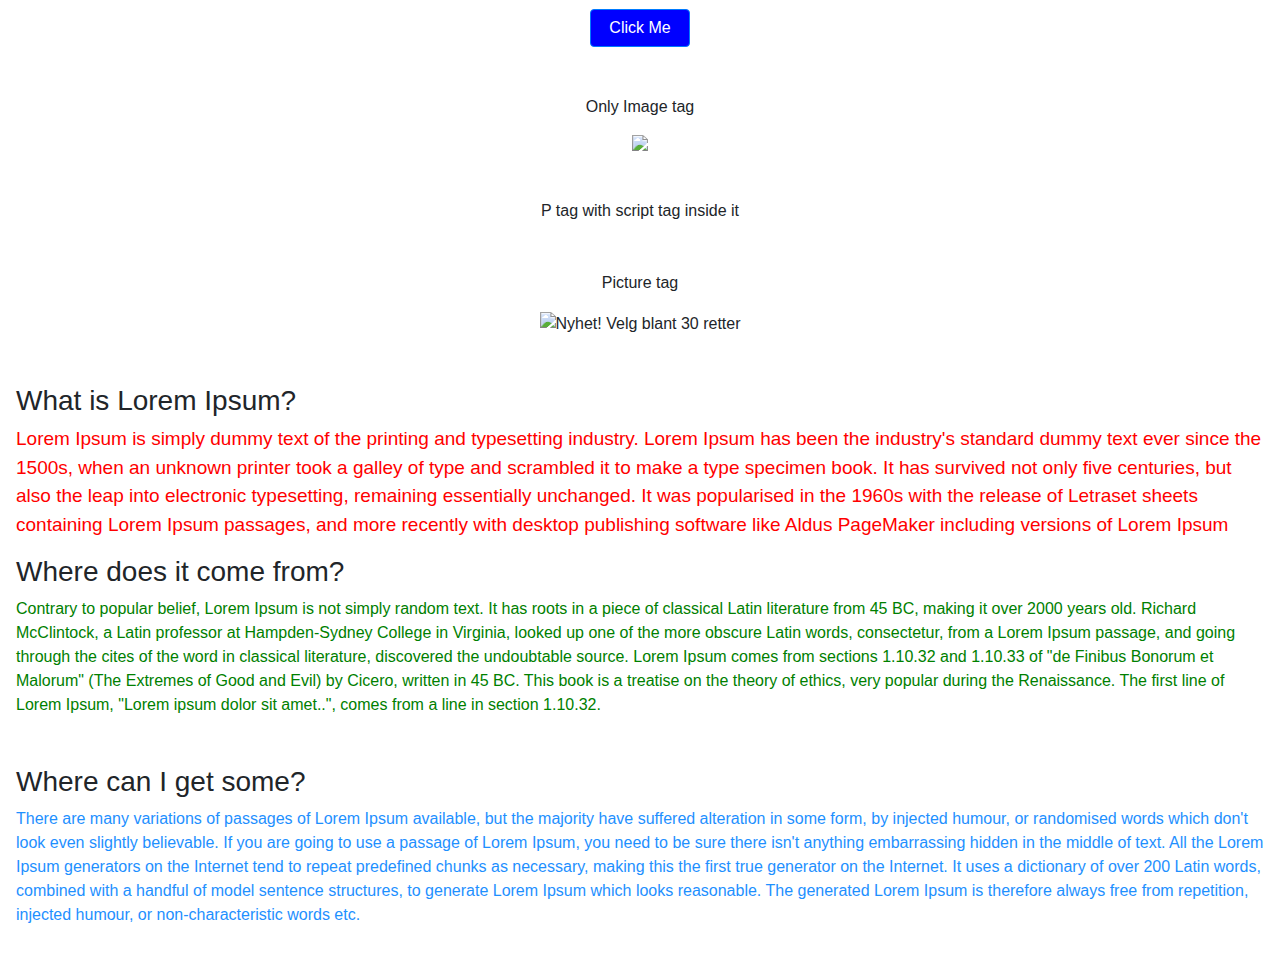
==== commit 2b94cb21: "init" ====
--- a/index.html
+++ b/index.html
@@ -80,8 +80,8 @@
 </head>
 <body>
 <div class="m-3">
-    <div class="m-2 mb-5 header" id="header-div"><h1>Personal Website</h1></div>
-    <div class="m-2 p-5 d-flex justify-content-around border border-primary">
+    <div class="m-2 mb-5 header" id="header-div"><h1 class="active">Personal Website</h1></div>
+    <div class="m-2 p-5 d-flex justify-content-around border border-primary" class="shubham_12334 sc-241234324">
         <div>
             <p>Video tag with source tags</p>
             <video width="320" height="240" controls>
@@ -95,12 +95,12 @@
             <video width="320" height="240" controls src="assets/video/movie.mp4"></video>
         </div>
     </div>
-    <div class="m-2 p-5 d-flex justify-content-around border border-primary">
+    <div class="m-2 p-5 d-flex justify-content-around border border-primary" id="shubham-block">
         <iframe width="400" height="315" src="//www.youtube.com/embed/KrM107U_uRg" title="YouTube video player" frameborder="0" allow="accelerometer; autoplay; clipboard-write; encrypted-media; gyroscope; picture-in-picture" allowfullscreen></iframe>
         <iframe width="400" height="315" src="https://www.youtube-nocookie.com/embed/eUR-DrTGNws?start=60" title="YouTube video player" frameborder="0" allow="accelerometer; autoplay; clipboard-write; encrypted-media; gyroscope; picture-in-picture" allowfullscreen></iframe>
     </div>
 
-    <div class="m-2 p-5 d-flex justify-content-around border border-primary">
+    <div class="m-2 p-5 d-flex justify-content-around border border-primary" class="23sadfdasf_shubham">
         <div>
             <iframe src="//player.vimeo.com/video/88164302?h=32c4ceaef5" width="640" height="360" frameborder="0" allow="autoplay; fullscreen; picture-in-picture" allowfullscreen></iframe>
             <p><a href="https://vimeo.com/88164302">Minions - Banana Song (Full Song) - YouTube</a> from <a href="https://vimeo.com/user25624091">Turisys Technologies</a> on <a href="https://vimeo.com">Vimeo</a>.</p>
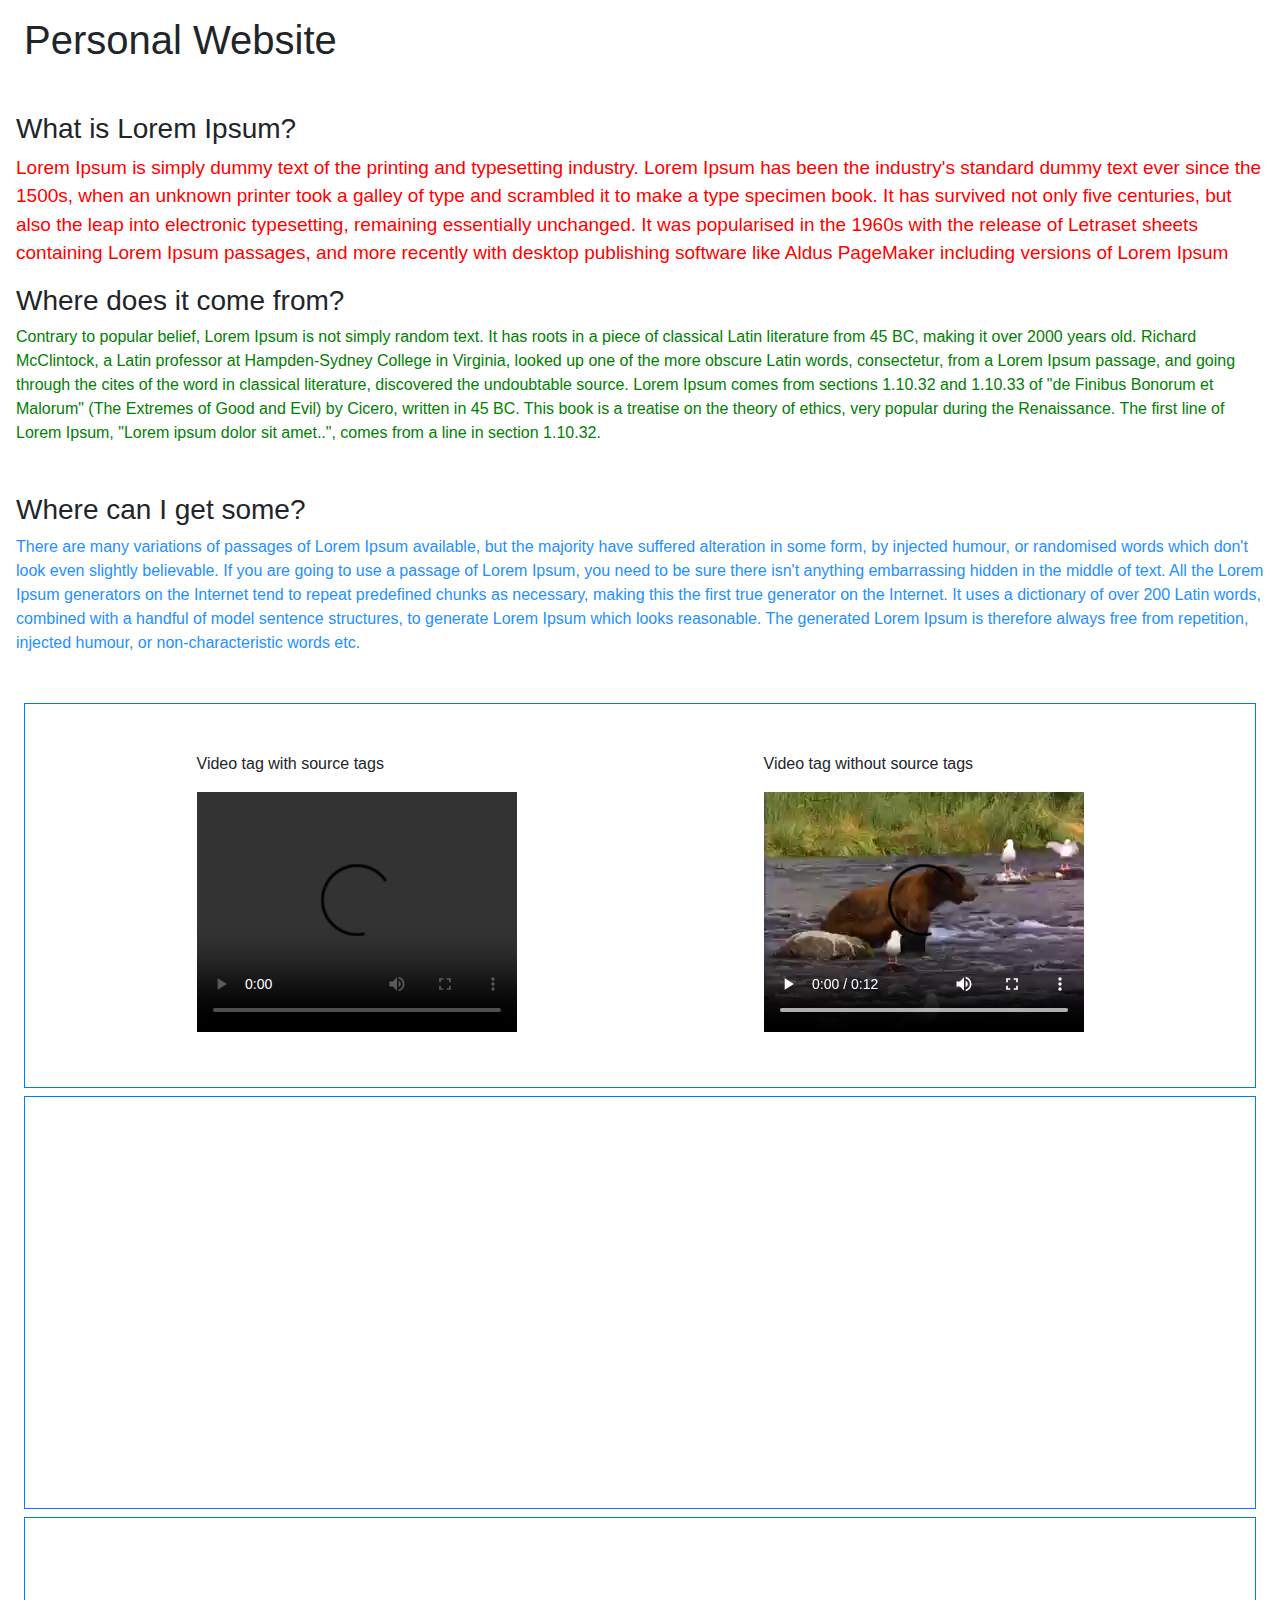
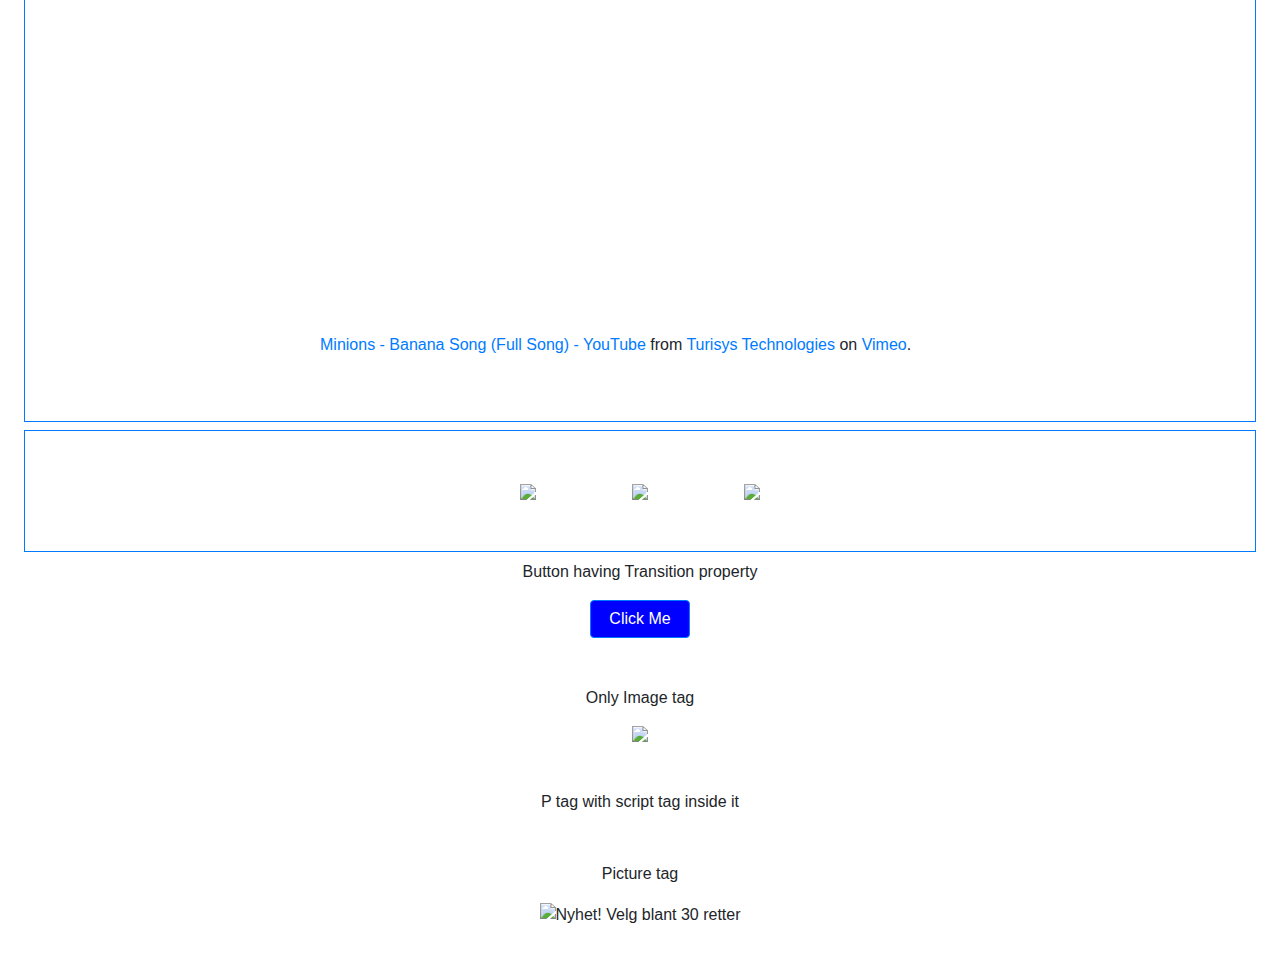
==== commit a33959ec: "init" ====
--- a/index.html
+++ b/index.html
@@ -76,83 +76,24 @@
         }());
     </script>
     <!-- End VWO Async SmartCode -->
-<!--    <script type="text/javascript" src="main.js"></script>-->
+    <!--    <script type="text/javascript" src="main.js"></script>-->
+    <style id="antiClickjack">
+        body {
+            display: none !important;
+        }
+    </style>
+    <script type="text/javascript">
+        if (self === top) {
+            var antiClickjack = document.getElementById("antiClickjack");
+            antiClickjack.parentNode.removeChild(antiClickjack);
+        } else {
+            top.location = self.location;
+        }
+    </script>
 </head>
 <body>
 <div class="m-3">
     <div class="m-2 mb-5 header" id="header-div"><h1 class="active">Personal Website</h1></div>
-    <div class="m-2 p-5 d-flex justify-content-around border border-primary" class="shubham_12334 sc-241234324">
-        <div>
-            <p>Video tag with source tags</p>
-            <video width="320" height="240" controls>
-                <source src="assets/video/vwo.mp4" type="video/mp4">
-                <source src="assets/video/movie.ogg" type="video/ogg">
-                Your browser does not support the video tag.
-            </video>
-        </div>
-        <div>
-            <p>Video tag without source tags</p>
-            <video width="320" height="240" controls src="assets/video/movie.mp4"></video>
-        </div>
-    </div>
-    <div class="m-2 p-5 d-flex justify-content-around border border-primary" id="shubham-block">
-        <iframe width="400" height="315" src="//www.youtube.com/embed/KrM107U_uRg" title="YouTube video player" frameborder="0" allow="accelerometer; autoplay; clipboard-write; encrypted-media; gyroscope; picture-in-picture" allowfullscreen></iframe>
-        <iframe width="400" height="315" src="https://www.youtube-nocookie.com/embed/eUR-DrTGNws?start=60" title="YouTube video player" frameborder="0" allow="accelerometer; autoplay; clipboard-write; encrypted-media; gyroscope; picture-in-picture" allowfullscreen></iframe>
-    </div>
-
-    <div class="m-2 p-5 d-flex justify-content-around border border-primary" class="23sadfdasf_shubham">
-        <div>
-            <iframe src="//player.vimeo.com/video/88164302?h=32c4ceaef5" width="640" height="360" frameborder="0" allow="autoplay; fullscreen; picture-in-picture" allowfullscreen></iframe>
-            <p><a href="https://vimeo.com/88164302">Minions - Banana Song (Full Song) - YouTube</a> from <a href="https://vimeo.com/user25624091">Turisys Technologies</a> on <a href="https://vimeo.com">Vimeo</a>.</p>
-        </div>
-    </div>
-
-    <div class="m-2 d-flex justify-content-center border border-primary" id="images-div">
-        <div class="m-4 p-4"><img
-                src="https://static.wingify.com/gcp/wp-content/themes/vwo/images/new-website/brand-logos/norwegian.svg">
-        </div>
-        <div class="m-4 p-4"><img
-                src="https://static.wingify.com/gcp/wp-content/themes/vwo/images/new-website/brand-logos/norwegian.svg">
-        </div>
-        <div class="m-4 p-4"><img
-                src="https://static.wingify.com/gcp/wp-content/themes/vwo/images/new-website/brand-logos/norwegian.svg">
-        </div>
-    </div>
-    <div class="m-2 mb-5 text-center"><p>Button having Transition property </p>
-        <div class="d-flex justify-content-center">
-            <button class="btn btn-primary myBtn">Click Me</button>
-        </div>
-    </div>
-    <div class="m-2 mb-5 text-center"><p>Only Image tag</p>
-        <div class="d-flex justify-content-center">
-            <img style="max-width:500px;height: auto;" src="https://cdn.pixabay.com/photo/2018/07/30/19/26/nature-3573390_1280.jpg">
-        </div>
-    </div>
-    <div class="m-2 mb-5 text-center">
-        <p>P tag with script tag inside it
-            <script>console.log('Hello'); </script>
-        </p>
-    </div>
-    <div class="m-2 mb-5 text-center"><p>Picture tag</p>
-        <div class="d-flex justify-content-center">
-            <picture>
-                <source srcset="https://cdn.sanity.io/images/xoat7lmv/dev/f7bf72562679229f65f2c16902c47bc93298986c-1000x1000.jpg?w=320&amp;fm=webp 320w, https://cdn.sanity.io/images/xoat7lmv/dev/f7bf72562679229f65f2c16902c47bc93298986c-1000x1000.jpg?w=640&amp;fm=webp 640w, https://cdn.sanity.io/images/xoat7lmv/dev/f7bf72562679229f65f2c16902c47bc93298986c-1000x1000.jpg?w=768&amp;fm=webp 768w, https://cdn.sanity.io/images/xoat7lmv/dev/f7bf72562679229f65f2c16902c47bc93298986c-1000x1000.jpg?w=1024&amp;fm=webp 1024w, https://cdn.sanity.io/images/xoat7lmv/dev/f7bf72562679229f65f2c16902c47bc93298986c-1000x1000.jpg?w=1536&amp;fm=webp 1536w, https://cdn.sanity.io/images/xoat7lmv/dev/f7bf72562679229f65f2c16902c47bc93298986c-1000x1000.jpg?w=2048&amp;fm=webp 2048w"
-                        data-srcset="https://cdn.sanity.io/images/xoat7lmv/dev/f7bf72562679229f65f2c16902c47bc93298986c-1000x1000.jpg?w=320&amp;fm=webp 320w, https://cdn.sanity.io/images/xoat7lmv/dev/f7bf72562679229f65f2c16902c47bc93298986c-1000x1000.jpg?w=640&amp;fm=webp 640w, https://cdn.sanity.io/images/xoat7lmv/dev/f7bf72562679229f65f2c16902c47bc93298986c-1000x1000.jpg?w=768&amp;fm=webp 768w, https://cdn.sanity.io/images/xoat7lmv/dev/f7bf72562679229f65f2c16902c47bc93298986c-1000x1000.jpg?w=1024&amp;fm=webp 1024w, https://cdn.sanity.io/images/xoat7lmv/dev/f7bf72562679229f65f2c16902c47bc93298986c-1000x1000.jpg?w=1536&amp;fm=webp 1536w, https://cdn.sanity.io/images/xoat7lmv/dev/f7bf72562679229f65f2c16902c47bc93298986c-1000x1000.jpg?w=2048&amp;fm=webp 2048w"
-                        sizes="100vw" media="(max-width: 767px)" type="image/webp">
-                <source srcset="https://cdn.sanity.io/images/xoat7lmv/dev/058c8628d350c7012c5c08b7042048e3250b1220-2048x782.jpg?w=320&amp;fm=webp 320w, https://cdn.sanity.io/images/xoat7lmv/dev/058c8628d350c7012c5c08b7042048e3250b1220-2048x782.jpg?w=640&amp;fm=webp 640w, https://cdn.sanity.io/images/xoat7lmv/dev/058c8628d350c7012c5c08b7042048e3250b1220-2048x782.jpg?w=768&amp;fm=webp 768w, https://cdn.sanity.io/images/xoat7lmv/dev/058c8628d350c7012c5c08b7042048e3250b1220-2048x782.jpg?w=1024&amp;fm=webp 1024w, https://cdn.sanity.io/images/xoat7lmv/dev/058c8628d350c7012c5c08b7042048e3250b1220-2048x782.jpg?w=1536&amp;fm=webp 1536w, https://cdn.sanity.io/images/xoat7lmv/dev/058c8628d350c7012c5c08b7042048e3250b1220-2048x782.jpg?w=2048&amp;fm=webp 2048w"
-                        data-srcset="https://cdn.sanity.io/images/xoat7lmv/dev/058c8628d350c7012c5c08b7042048e3250b1220-2048x782.jpg?w=320&amp;fm=webp 320w, https://cdn.sanity.io/images/xoat7lmv/dev/058c8628d350c7012c5c08b7042048e3250b1220-2048x782.jpg?w=640&amp;fm=webp 640w, https://cdn.sanity.io/images/xoat7lmv/dev/058c8628d350c7012c5c08b7042048e3250b1220-2048x782.jpg?w=768&amp;fm=webp 768w, https://cdn.sanity.io/images/xoat7lmv/dev/058c8628d350c7012c5c08b7042048e3250b1220-2048x782.jpg?w=1024&amp;fm=webp 1024w, https://cdn.sanity.io/images/xoat7lmv/dev/058c8628d350c7012c5c08b7042048e3250b1220-2048x782.jpg?w=1536&amp;fm=webp 1536w, https://cdn.sanity.io/images/xoat7lmv/dev/058c8628d350c7012c5c08b7042048e3250b1220-2048x782.jpg?w=2048&amp;fm=webp 2048w"
-                        sizes="100vw" media="(min-width: 768px)" type="image/webp">
-                <source srcset="https://cdn.sanity.io/images/xoat7lmv/dev/f7bf72562679229f65f2c16902c47bc93298986c-1000x1000.jpg?w=320 320w, https://cdn.sanity.io/images/xoat7lmv/dev/f7bf72562679229f65f2c16902c47bc93298986c-1000x1000.jpg?w=640 640w, https://cdn.sanity.io/images/xoat7lmv/dev/f7bf72562679229f65f2c16902c47bc93298986c-1000x1000.jpg?w=768 768w, https://cdn.sanity.io/images/xoat7lmv/dev/f7bf72562679229f65f2c16902c47bc93298986c-1000x1000.jpg?w=1024 1024w, https://cdn.sanity.io/images/xoat7lmv/dev/f7bf72562679229f65f2c16902c47bc93298986c-1000x1000.jpg?w=1536 1536w, https://cdn.sanity.io/images/xoat7lmv/dev/f7bf72562679229f65f2c16902c47bc93298986c-1000x1000.jpg?w=2048 2048w"
-                        data-srcset="https://cdn.sanity.io/images/xoat7lmv/dev/f7bf72562679229f65f2c16902c47bc93298986c-1000x1000.jpg?w=320 320w, https://cdn.sanity.io/images/xoat7lmv/dev/f7bf72562679229f65f2c16902c47bc93298986c-1000x1000.jpg?w=640 640w, https://cdn.sanity.io/images/xoat7lmv/dev/f7bf72562679229f65f2c16902c47bc93298986c-1000x1000.jpg?w=768 768w, https://cdn.sanity.io/images/xoat7lmv/dev/f7bf72562679229f65f2c16902c47bc93298986c-1000x1000.jpg?w=1024 1024w, https://cdn.sanity.io/images/xoat7lmv/dev/f7bf72562679229f65f2c16902c47bc93298986c-1000x1000.jpg?w=1536 1536w, https://cdn.sanity.io/images/xoat7lmv/dev/f7bf72562679229f65f2c16902c47bc93298986c-1000x1000.jpg?w=2048 2048w"
-                        sizes="100vw" media="(max-width: 767px)">
-                <source srcset="https://cdn.sanity.io/images/xoat7lmv/dev/058c8628d350c7012c5c08b7042048e3250b1220-2048x782.jpg?w=320 320w, https://cdn.sanity.io/images/xoat7lmv/dev/058c8628d350c7012c5c08b7042048e3250b1220-2048x782.jpg?w=640 640w, https://cdn.sanity.io/images/xoat7lmv/dev/058c8628d350c7012c5c08b7042048e3250b1220-2048x782.jpg?w=768 768w, https://cdn.sanity.io/images/xoat7lmv/dev/058c8628d350c7012c5c08b7042048e3250b1220-2048x782.jpg?w=1024 1024w, https://cdn.sanity.io/images/xoat7lmv/dev/058c8628d350c7012c5c08b7042048e3250b1220-2048x782.jpg?w=1536 1536w, https://cdn.sanity.io/images/xoat7lmv/dev/058c8628d350c7012c5c08b7042048e3250b1220-2048x782.jpg?w=2048 2048w"
-                        data-srcset="https://cdn.sanity.io/images/xoat7lmv/dev/058c8628d350c7012c5c08b7042048e3250b1220-2048x782.jpg?w=320 320w, https://cdn.sanity.io/images/xoat7lmv/dev/058c8628d350c7012c5c08b7042048e3250b1220-2048x782.jpg?w=640 640w, https://cdn.sanity.io/images/xoat7lmv/dev/058c8628d350c7012c5c08b7042048e3250b1220-2048x782.jpg?w=768 768w, https://cdn.sanity.io/images/xoat7lmv/dev/058c8628d350c7012c5c08b7042048e3250b1220-2048x782.jpg?w=1024 1024w, https://cdn.sanity.io/images/xoat7lmv/dev/058c8628d350c7012c5c08b7042048e3250b1220-2048x782.jpg?w=1536 1536w, https://cdn.sanity.io/images/xoat7lmv/dev/058c8628d350c7012c5c08b7042048e3250b1220-2048x782.jpg?w=2048 2048w"
-                        sizes="100vw" media="(min-width: 768px)">
-                <img src="https://cdn.sanity.io/images/xoat7lmv/dev/f7bf72562679229f65f2c16902c47bc93298986c-1000x1000.jpg?w=16"
-                     data-src="https://cdn.sanity.io/images/xoat7lmv/dev/f7bf72562679229f65f2c16902c47bc93298986c-1000x1000.jpg?w=1024"
-                     data-sizes="auto" class="" alt="Nyhet! Velg blant 30 retter"></picture>
-        </div>
-    </div>
     <div class="mb-2" id="content-div-1"><h3 id="content-div-1-h3">What is Lorem Ipsum?</h3>
         <p id="content-div-1-p" style="font-size: 19px;">Lorem Ipsum is simply dummy text of the printing and
             typesetting industry. Lorem Ipsum has been the industry's standard dummy text ever since the 1500s, when an
@@ -178,6 +119,88 @@
             dictionary of over 200 Latin words, combined with a handful of model sentence structures, to generate Lorem
             Ipsum which looks reasonable. The generated Lorem Ipsum is therefore always free from repetition, injected
             humour, or non-characteristic words etc.</p></div>
+    <div class="m-2 p-5 d-flex justify-content-around border border-primary" class="shubham_12334 sc-241234324">
+        <div>
+            <p>Video tag with source tags</p>
+            <video width="320" height="240" controls>
+                <source src="assets/video/vwo.mp4" type="video/mp4">
+                <source src="assets/video/movie.ogg" type="video/ogg">
+                Your browser does not support the video tag.
+            </video>
+        </div>
+        <div>
+            <p>Video tag without source tags</p>
+            <video width="320" height="240" controls src="assets/video/movie.mp4"></video>
+        </div>
+    </div>
+    <div class="m-2 p-5 d-flex justify-content-around border border-primary" id="shubham-block">
+        <iframe width="400" height="315" src="//www.youtube.com/embed/KrM107U_uRg" title="YouTube video player"
+                frameborder="0"
+                allow="accelerometer; autoplay; clipboard-write; encrypted-media; gyroscope; picture-in-picture"
+                allowfullscreen></iframe>
+        <iframe width="400" height="315" src="https://www.youtube-nocookie.com/embed/eUR-DrTGNws?start=60"
+                title="YouTube video player" frameborder="0"
+                allow="accelerometer; autoplay; clipboard-write; encrypted-media; gyroscope; picture-in-picture"
+                allowfullscreen></iframe>
+    </div>
+
+    <div class="m-2 p-5 d-flex justify-content-around border border-primary" class="23sadfdasf_shubham">
+        <div>
+            <iframe src="//player.vimeo.com/video/88164302?h=32c4ceaef5" width="640" height="360" frameborder="0"
+                    allow="autoplay; fullscreen; picture-in-picture" allowfullscreen></iframe>
+            <p><a href="https://vimeo.com/88164302">Minions - Banana Song (Full Song) - YouTube</a> from <a
+                    href="https://vimeo.com/user25624091">Turisys Technologies</a> on <a
+                    href="https://vimeo.com">Vimeo</a>.</p>
+        </div>
+    </div>
+
+    <div class="m-2 d-flex justify-content-center border border-primary" id="images-div">
+        <div class="m-4 p-4"><img
+                src="https://static.wingify.com/gcp/wp-content/themes/vwo/images/new-website/brand-logos/norwegian.svg">
+        </div>
+        <div class="m-4 p-4"><img
+                src="https://static.wingify.com/gcp/wp-content/themes/vwo/images/new-website/brand-logos/norwegian.svg">
+        </div>
+        <div class="m-4 p-4"><img
+                src="https://static.wingify.com/gcp/wp-content/themes/vwo/images/new-website/brand-logos/norwegian.svg">
+        </div>
+    </div>
+    <div class="m-2 mb-5 text-center"><p>Button having Transition property </p>
+        <div class="d-flex justify-content-center">
+            <button class="btn btn-primary myBtn">Click Me</button>
+        </div>
+    </div>
+    <div class="m-2 mb-5 text-center"><p>Only Image tag</p>
+        <div class="d-flex justify-content-center">
+            <img style="max-width:500px;height: auto;"
+                 src="https://cdn.pixabay.com/photo/2018/07/30/19/26/nature-3573390_1280.jpg">
+        </div>
+    </div>
+    <div class="m-2 mb-5 text-center">
+        <p>P tag with script tag inside it
+            <script>console.log('Hello'); </script>
+        </p>
+    </div>
+    <div class="m-2 mb-5 text-center"><p>Picture tag</p>
+        <div class="d-flex justify-content-center">
+            <picture>
+                <source srcset="https://cdn.sanity.io/images/xoat7lmv/dev/f7bf72562679229f65f2c16902c47bc93298986c-1000x1000.jpg?w=320&amp;fm=webp 320w, https://cdn.sanity.io/images/xoat7lmv/dev/f7bf72562679229f65f2c16902c47bc93298986c-1000x1000.jpg?w=640&amp;fm=webp 640w, https://cdn.sanity.io/images/xoat7lmv/dev/f7bf72562679229f65f2c16902c47bc93298986c-1000x1000.jpg?w=768&amp;fm=webp 768w, https://cdn.sanity.io/images/xoat7lmv/dev/f7bf72562679229f65f2c16902c47bc93298986c-1000x1000.jpg?w=1024&amp;fm=webp 1024w, https://cdn.sanity.io/images/xoat7lmv/dev/f7bf72562679229f65f2c16902c47bc93298986c-1000x1000.jpg?w=1536&amp;fm=webp 1536w, https://cdn.sanity.io/images/xoat7lmv/dev/f7bf72562679229f65f2c16902c47bc93298986c-1000x1000.jpg?w=2048&amp;fm=webp 2048w"
+                        data-srcset="https://cdn.sanity.io/images/xoat7lmv/dev/f7bf72562679229f65f2c16902c47bc93298986c-1000x1000.jpg?w=320&amp;fm=webp 320w, https://cdn.sanity.io/images/xoat7lmv/dev/f7bf72562679229f65f2c16902c47bc93298986c-1000x1000.jpg?w=640&amp;fm=webp 640w, https://cdn.sanity.io/images/xoat7lmv/dev/f7bf72562679229f65f2c16902c47bc93298986c-1000x1000.jpg?w=768&amp;fm=webp 768w, https://cdn.sanity.io/images/xoat7lmv/dev/f7bf72562679229f65f2c16902c47bc93298986c-1000x1000.jpg?w=1024&amp;fm=webp 1024w, https://cdn.sanity.io/images/xoat7lmv/dev/f7bf72562679229f65f2c16902c47bc93298986c-1000x1000.jpg?w=1536&amp;fm=webp 1536w, https://cdn.sanity.io/images/xoat7lmv/dev/f7bf72562679229f65f2c16902c47bc93298986c-1000x1000.jpg?w=2048&amp;fm=webp 2048w"
+                        sizes="100vw" media="(max-width: 767px)" type="image/webp">
+                <source srcset="https://cdn.sanity.io/images/xoat7lmv/dev/058c8628d350c7012c5c08b7042048e3250b1220-2048x782.jpg?w=320&amp;fm=webp 320w, https://cdn.sanity.io/images/xoat7lmv/dev/058c8628d350c7012c5c08b7042048e3250b1220-2048x782.jpg?w=640&amp;fm=webp 640w, https://cdn.sanity.io/images/xoat7lmv/dev/058c8628d350c7012c5c08b7042048e3250b1220-2048x782.jpg?w=768&amp;fm=webp 768w, https://cdn.sanity.io/images/xoat7lmv/dev/058c8628d350c7012c5c08b7042048e3250b1220-2048x782.jpg?w=1024&amp;fm=webp 1024w, https://cdn.sanity.io/images/xoat7lmv/dev/058c8628d350c7012c5c08b7042048e3250b1220-2048x782.jpg?w=1536&amp;fm=webp 1536w, https://cdn.sanity.io/images/xoat7lmv/dev/058c8628d350c7012c5c08b7042048e3250b1220-2048x782.jpg?w=2048&amp;fm=webp 2048w"
+                        data-srcset="https://cdn.sanity.io/images/xoat7lmv/dev/058c8628d350c7012c5c08b7042048e3250b1220-2048x782.jpg?w=320&amp;fm=webp 320w, https://cdn.sanity.io/images/xoat7lmv/dev/058c8628d350c7012c5c08b7042048e3250b1220-2048x782.jpg?w=640&amp;fm=webp 640w, https://cdn.sanity.io/images/xoat7lmv/dev/058c8628d350c7012c5c08b7042048e3250b1220-2048x782.jpg?w=768&amp;fm=webp 768w, https://cdn.sanity.io/images/xoat7lmv/dev/058c8628d350c7012c5c08b7042048e3250b1220-2048x782.jpg?w=1024&amp;fm=webp 1024w, https://cdn.sanity.io/images/xoat7lmv/dev/058c8628d350c7012c5c08b7042048e3250b1220-2048x782.jpg?w=1536&amp;fm=webp 1536w, https://cdn.sanity.io/images/xoat7lmv/dev/058c8628d350c7012c5c08b7042048e3250b1220-2048x782.jpg?w=2048&amp;fm=webp 2048w"
+                        sizes="100vw" media="(min-width: 768px)" type="image/webp">
+                <source srcset="https://cdn.sanity.io/images/xoat7lmv/dev/f7bf72562679229f65f2c16902c47bc93298986c-1000x1000.jpg?w=320 320w, https://cdn.sanity.io/images/xoat7lmv/dev/f7bf72562679229f65f2c16902c47bc93298986c-1000x1000.jpg?w=640 640w, https://cdn.sanity.io/images/xoat7lmv/dev/f7bf72562679229f65f2c16902c47bc93298986c-1000x1000.jpg?w=768 768w, https://cdn.sanity.io/images/xoat7lmv/dev/f7bf72562679229f65f2c16902c47bc93298986c-1000x1000.jpg?w=1024 1024w, https://cdn.sanity.io/images/xoat7lmv/dev/f7bf72562679229f65f2c16902c47bc93298986c-1000x1000.jpg?w=1536 1536w, https://cdn.sanity.io/images/xoat7lmv/dev/f7bf72562679229f65f2c16902c47bc93298986c-1000x1000.jpg?w=2048 2048w"
+                        data-srcset="https://cdn.sanity.io/images/xoat7lmv/dev/f7bf72562679229f65f2c16902c47bc93298986c-1000x1000.jpg?w=320 320w, https://cdn.sanity.io/images/xoat7lmv/dev/f7bf72562679229f65f2c16902c47bc93298986c-1000x1000.jpg?w=640 640w, https://cdn.sanity.io/images/xoat7lmv/dev/f7bf72562679229f65f2c16902c47bc93298986c-1000x1000.jpg?w=768 768w, https://cdn.sanity.io/images/xoat7lmv/dev/f7bf72562679229f65f2c16902c47bc93298986c-1000x1000.jpg?w=1024 1024w, https://cdn.sanity.io/images/xoat7lmv/dev/f7bf72562679229f65f2c16902c47bc93298986c-1000x1000.jpg?w=1536 1536w, https://cdn.sanity.io/images/xoat7lmv/dev/f7bf72562679229f65f2c16902c47bc93298986c-1000x1000.jpg?w=2048 2048w"
+                        sizes="100vw" media="(max-width: 767px)">
+                <source srcset="https://cdn.sanity.io/images/xoat7lmv/dev/058c8628d350c7012c5c08b7042048e3250b1220-2048x782.jpg?w=320 320w, https://cdn.sanity.io/images/xoat7lmv/dev/058c8628d350c7012c5c08b7042048e3250b1220-2048x782.jpg?w=640 640w, https://cdn.sanity.io/images/xoat7lmv/dev/058c8628d350c7012c5c08b7042048e3250b1220-2048x782.jpg?w=768 768w, https://cdn.sanity.io/images/xoat7lmv/dev/058c8628d350c7012c5c08b7042048e3250b1220-2048x782.jpg?w=1024 1024w, https://cdn.sanity.io/images/xoat7lmv/dev/058c8628d350c7012c5c08b7042048e3250b1220-2048x782.jpg?w=1536 1536w, https://cdn.sanity.io/images/xoat7lmv/dev/058c8628d350c7012c5c08b7042048e3250b1220-2048x782.jpg?w=2048 2048w"
+                        data-srcset="https://cdn.sanity.io/images/xoat7lmv/dev/058c8628d350c7012c5c08b7042048e3250b1220-2048x782.jpg?w=320 320w, https://cdn.sanity.io/images/xoat7lmv/dev/058c8628d350c7012c5c08b7042048e3250b1220-2048x782.jpg?w=640 640w, https://cdn.sanity.io/images/xoat7lmv/dev/058c8628d350c7012c5c08b7042048e3250b1220-2048x782.jpg?w=768 768w, https://cdn.sanity.io/images/xoat7lmv/dev/058c8628d350c7012c5c08b7042048e3250b1220-2048x782.jpg?w=1024 1024w, https://cdn.sanity.io/images/xoat7lmv/dev/058c8628d350c7012c5c08b7042048e3250b1220-2048x782.jpg?w=1536 1536w, https://cdn.sanity.io/images/xoat7lmv/dev/058c8628d350c7012c5c08b7042048e3250b1220-2048x782.jpg?w=2048 2048w"
+                        sizes="100vw" media="(min-width: 768px)">
+                <img src="https://cdn.sanity.io/images/xoat7lmv/dev/f7bf72562679229f65f2c16902c47bc93298986c-1000x1000.jpg?w=16"
+                     data-src="https://cdn.sanity.io/images/xoat7lmv/dev/f7bf72562679229f65f2c16902c47bc93298986c-1000x1000.jpg?w=1024"
+                     data-sizes="auto" class="" alt="Nyhet! Velg blant 30 retter"></picture>
+        </div>
+    </div>
 </div>
 </body>
 </html>
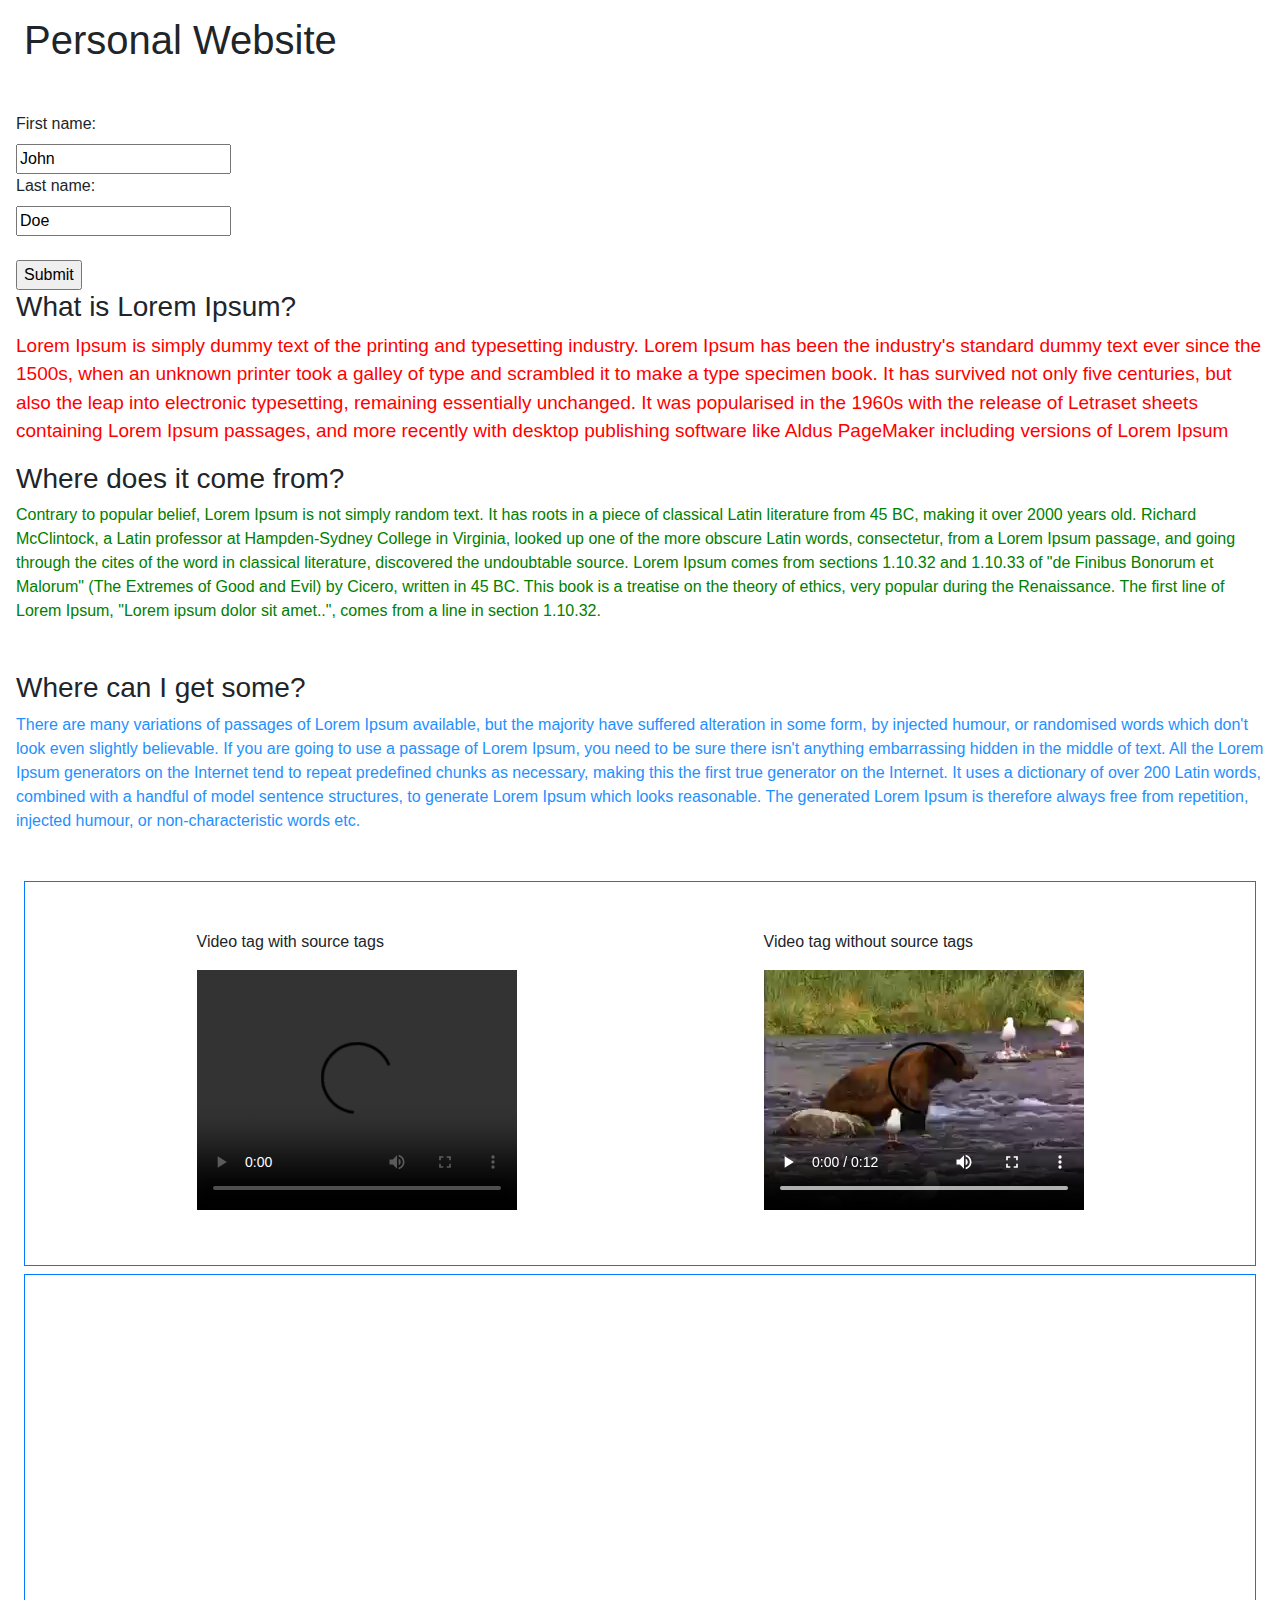
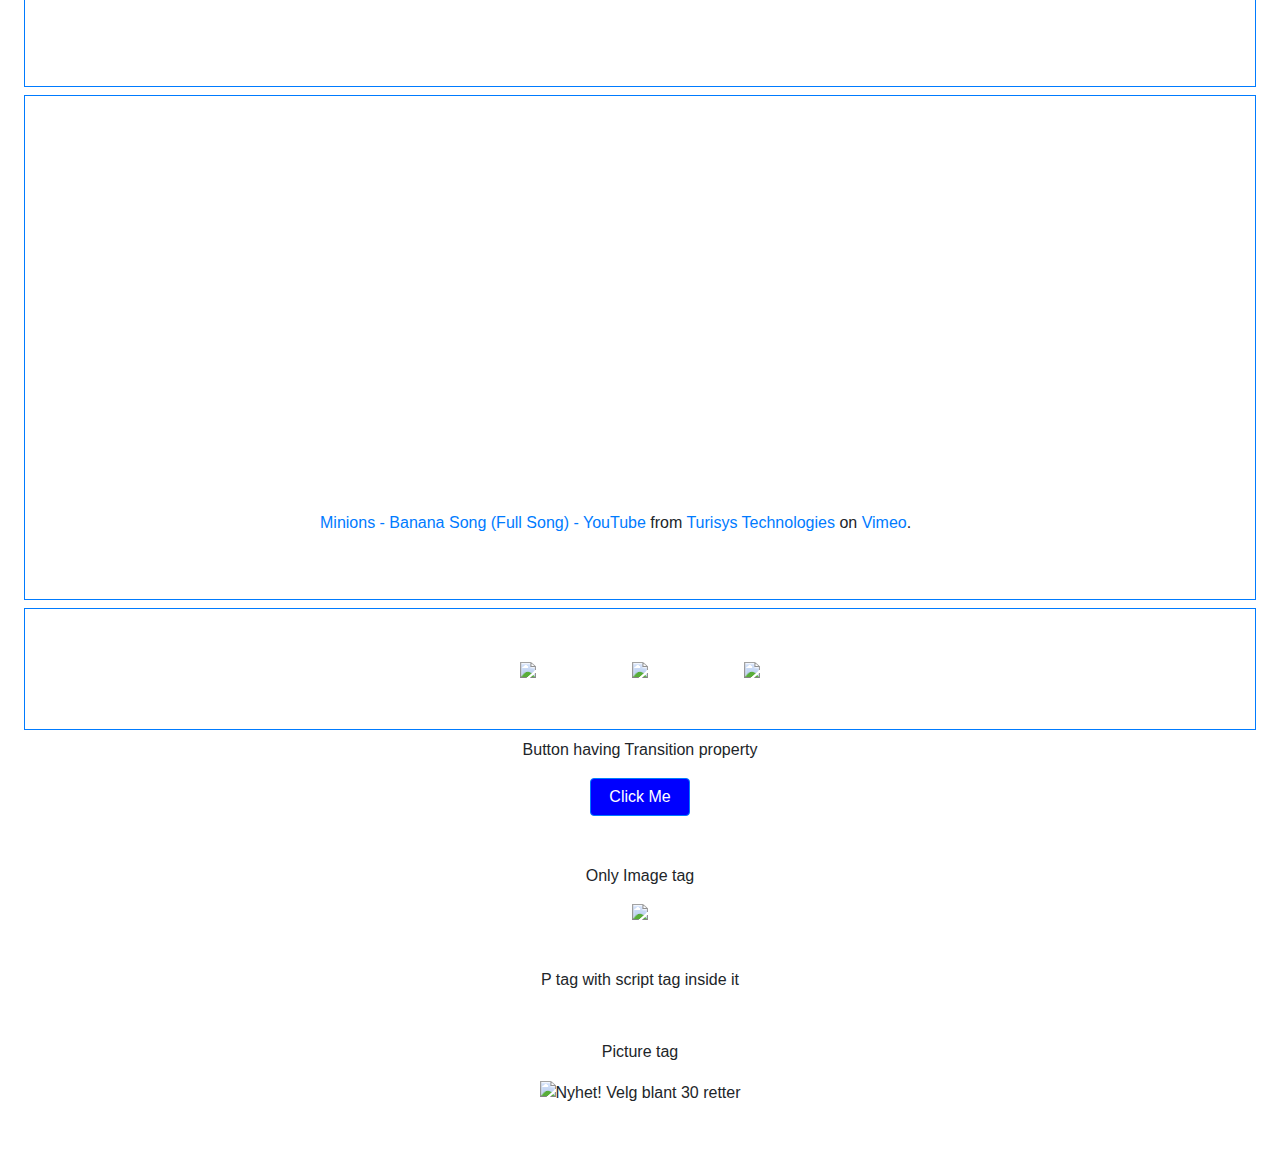
==== commit b9cdcccd: "init" ====
--- a/index.html
+++ b/index.html
@@ -94,6 +94,15 @@
 <body>
 <div class="m-3">
     <div class="m-2 mb-5 header" id="header-div"><h1 class="active">Personal Website</h1></div>
+    <div>
+        <form method="GET" action="/">
+            <label for="fname">First name:</label><br>
+            <input type="text" id="fname" name="fname" value="John"><br>
+            <label for="lname">Last name:</label><br>
+            <input type="text" id="lname" name="lname" value="Doe"><br><br>
+            <input type="submit" value="Submit">
+        </form>
+    </div>
     <div class="mb-2" id="content-div-1"><h3 id="content-div-1-h3">What is Lorem Ipsum?</h3>
         <p id="content-div-1-p" style="font-size: 19px;">Lorem Ipsum is simply dummy text of the printing and
             typesetting industry. Lorem Ipsum has been the industry's standard dummy text ever since the 1500s, when an
